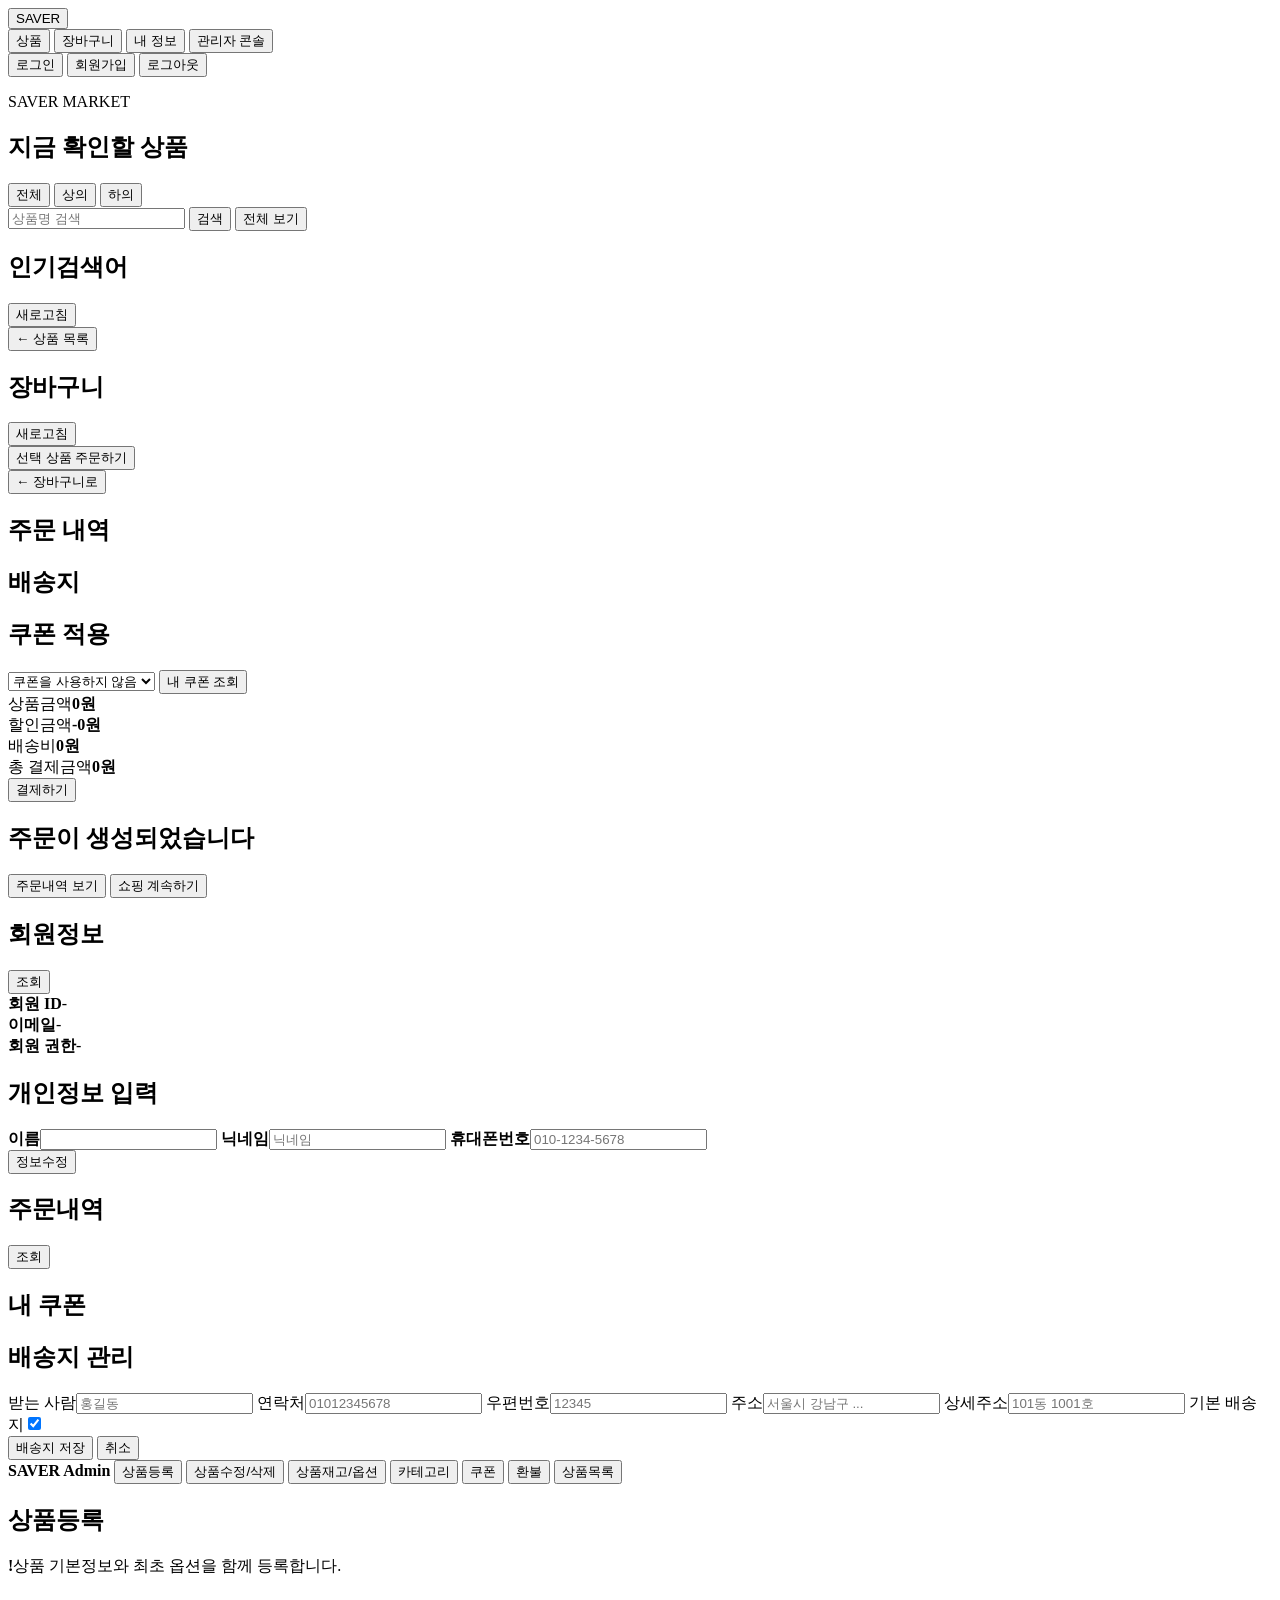
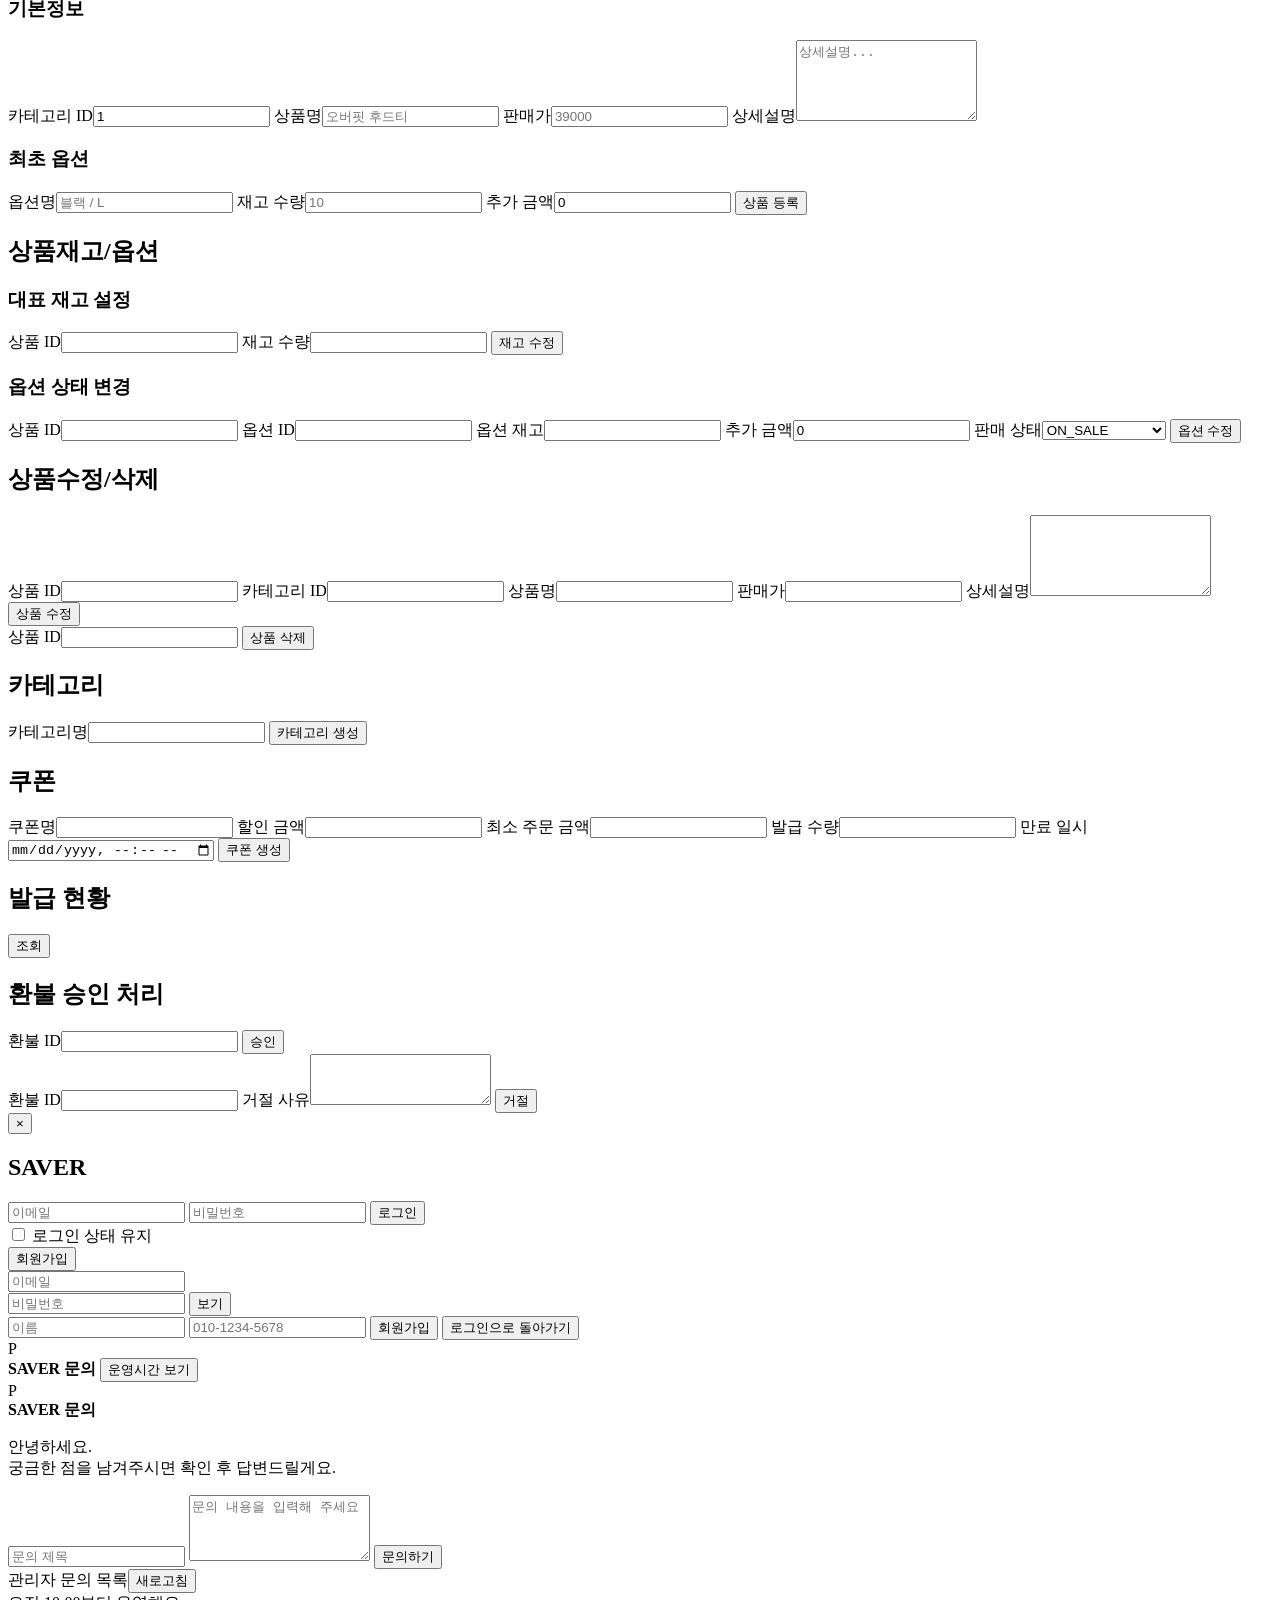
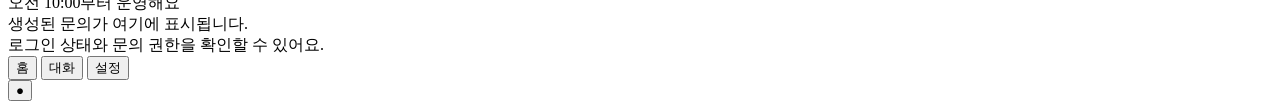
==== src/main/resources/static/index.html @ 75498936 "fix: 프론트" ====
<!doctype html>
<html lang="ko">
<head>
  <meta charset="UTF-8">
  <meta name="viewport" content="width=device-width, initial-scale=1.0">
  <title>SAVER</title>
  <link rel="stylesheet" href="/style.css">
</head>
<body>
<header class="topbar">
  <button class="brand" type="button" data-view="home">SAVER</button>
  <nav class="main-nav">
    <button type="button" data-view="home">상품</button>
    <button type="button" data-view="cart">장바구니</button>
    <button type="button" data-auth-only data-view="profile">내 정보</button>
    <button type="button" data-admin-only data-view="admin">관리자 콘솔</button>
  </nav>
  <div class="session-bar">
    <span id="sessionLabel" class="hidden"></span>
    <button id="loginOpenButton" class="outline-button" type="button">로그인</button>
    <button id="signupOpenButton" class="primary-button" type="button">회원가입</button>
    <button id="logoutButton" class="outline-button hidden" type="button">로그아웃</button>
  </div>
</header>

<main>
  <section id="homeView" class="view">
    <div class="hero-strip">
      <div>
        <p class="eyebrow">SAVER MARKET</p>
        <h1>지금 확인할 상품</h1>
      </div>
      <div class="hero-actions">
        <button class="pill" type="button" data-category="all">전체</button>
        <button class="pill" type="button" data-category="1">상의</button>
        <button class="pill" type="button" data-category="2">하의</button>
      </div>
    </div>
    <form id="productSearchForm" class="product-search-form">
      <input name="keyword" placeholder="상품명 검색" autocomplete="off" required>
      <button class="primary-button" type="submit">검색</button>
      <button class="outline-button" type="button" id="clearProductSearchButton">전체 보기</button>
    </form>
    <div class="section-heading compact">
      <h2>인기검색어</h2>
      <button id="refreshPopularSearchButton" class="outline-button" type="button">새로고침</button>
    </div>
    <div id="popularSearchPanel" class="chip-panel"></div>
    <div id="productGrid" class="product-grid"></div>
  </section>

  <section id="detailView" class="view hidden">
    <button class="text-button" type="button" data-view="home">← 상품 목록</button>
    <div id="productDetail" class="detail-layout"></div>
  </section>

  <section id="cartView" class="view hidden">
    <div class="section-heading">
      <h2>장바구니</h2>
      <button id="refreshCartButton" class="outline-button" type="button">새로고침</button>
    </div>
    <div id="cartPanel" class="table-panel"></div>
    <div id="cartOrderBar" class="cart-order-bar hidden">
      <span id="cartSelectedSummary"></span>
      <button id="goToOrderButton" class="primary-button" type="button">선택 상품 주문하기</button>
    </div>
  </section>

  <section id="orderView" class="view hidden">
    <button class="text-button" type="button" data-view="cart">← 장바구니로</button>
    <div class="section-heading">
      <h2>주문 내역</h2>
    </div>
    <div id="orderItemsPanel" class="table-panel"></div>

    <div class="section-heading compact">
      <h2>배송지</h2>
    </div>
    <div id="addressPanel" class="table-panel compact-panel"></div>
    <input id="selectedAddressId" type="hidden">
    <div id="selectedAddressPanel" class="table-panel compact-panel"></div>

    <div class="section-heading compact"><h2>쿠폰 적용</h2></div>
    <div class="order-coupon-row">
      <select id="orderCouponSelect">
        <option value="">쿠폰을 사용하지 않음</option>
      </select>
      <button id="refreshCouponButton" class="outline-button" type="button">내 쿠폰 조회</button>
    </div>

    <div class="order-summary">
      <div class="row"><span>상품금액</span><strong id="orderSummaryPrice">0원</strong></div>
      <div class="row"><span>할인금액</span><strong id="orderSummaryDiscount">-0원</strong></div>
      <div class="row"><span>배송비</span><strong id="orderSummaryDelivery">0원</strong></div>
      <div class="row total"><span>총 결제금액</span><strong id="orderSummaryTotal">0원</strong></div>
    </div>

    <div class="form-actions">
      <button id="submitOrderButton" class="primary-button" type="button">결제하기</button>
    </div>
  </section>

  <section id="orderResultView" class="view hidden">
    <div class="section-heading"><h2>주문이 생성되었습니다</h2></div>
    <div id="orderResultPanel" class="table-panel"></div>
    <div class="form-actions">
      <button id="goToOrderHistoryButton" class="outline-button" type="button">주문내역 보기</button>
      <button class="text-button" type="button" data-view="home">쇼핑 계속하기</button>
    </div>
  </section>

  <section id="profileView" class="view hidden">
    <div class="section-heading">
      <h2>회원정보</h2>
      <button id="loadProfileButton" class="outline-button" type="button">조회</button>
    </div>
    <div class="profile-table">
      <div class="row"><strong>회원 ID</strong><span id="profileMemberId">-</span></div>
      <div class="row"><strong>이메일</strong><span id="profileEmail">-</span></div>
      <div class="row"><strong>회원 권한</strong><span id="profileRole">-</span></div>
    </div>
    <div class="section-heading compact"><h2>개인정보 입력</h2></div>
    <form id="profileForm" class="profile-table form-table">
      <label class="row"><strong>이름</strong><input id="profileName" name="name" required></label>
      <label class="row"><strong>닉네임</strong><input id="profileNickname" name="nickname" placeholder="닉네임"></label>
      <label class="row"><strong>휴대폰번호</strong><input id="profilePhone" name="phoneNumber" required placeholder="010-1234-5678"></label>
      <div class="form-actions"><button class="primary-button small" type="submit">정보수정</button></div>
    </form>

    <div class="section-heading compact">
      <h2>주문내역</h2>
      <button id="loadOrderHistoryButton" class="outline-button" type="button">조회</button>
    </div>
    <div id="orderHistoryPanel" class="table-panel"></div>
    <div id="orderDetailPanel" class="table-panel order-detail-panel hidden"></div>

    <div class="section-heading compact">
      <h2>내 쿠폰</h2>
    </div>
    <div id="couponPanel" class="table-panel"></div>

    <div class="section-heading compact">
      <h2>배송지 관리</h2>
    </div>
    <form id="profileAddressForm" class="console-form hidden">
      <label><span>받는 사람</span><input name="receiverName" required placeholder="홍길동"></label>
      <label><span>연락처</span><input name="receiverPhone" required placeholder="01012345678"></label>
      <label><span>우편번호</span><input name="zipcode" required placeholder="12345"></label>
      <label><span>주소</span><input name="address" required placeholder="서울시 강남구 ..."></label>
      <label><span>상세주소</span><input name="detailAddress" required placeholder="101동 1001호"></label>
      <label class="inline-check"><span>기본 배송지</span><input name="defaultAddress" type="checkbox" checked></label>
      <div class="form-actions inline-actions">
        <button class="primary-button" type="submit">배송지 저장</button>
        <button id="cancelAddressFormButton" class="outline-button" type="button">취소</button>
      </div>
    </form>
    <div id="profileAddressPanel" class="table-panel"></div>

  </section>

  <section id="adminView" class="view hidden">
    <div class="admin-shell">
      <aside class="admin-menu">
        <strong>SAVER Admin</strong>
        <button class="active" type="button" data-admin-panel="productCreatePanel">상품등록</button>
        <button type="button" data-admin-panel="productManagePanel">상품수정/삭제</button>
        <button type="button" data-admin-panel="stockOptionPanel">상품재고/옵션</button>
        <button type="button" data-admin-panel="categoryPanel">카테고리</button>
        <button type="button" data-admin-panel="couponAdminPanel">쿠폰</button>
        <button type="button" data-admin-panel="refundAdminPanel">환불</button>
        <button type="button" data-view="home">상품목록</button>
      </aside>
      <div class="admin-content">
        <section id="productCreatePanel" class="admin-panel">
          <h2>상품등록</h2>
          <div class="notice-box"><strong>!</strong><span>상품 기본정보와 최초 옵션을 함께 등록합니다.</span></div>
          <form id="productCreateForm" class="console-form">
            <h3>기본정보</h3>
            <label><span>카테고리 ID</span><input name="categoryId" type="number" min="1" value="1" required></label>
            <label><span>상품명</span><input name="name" required placeholder="오버핏 후드티"></label>
            <label><span>판매가</span><input name="price" type="number" min="0" required placeholder="39000"></label>
            <label><span>상세설명</span><textarea name="description" rows="5" placeholder="상세설명..."></textarea></label>
            <h3>최초 옵션</h3>
            <label><span>옵션명</span><input name="optionName" required placeholder="블랙 / L"></label>
            <label><span>재고 수량</span><input name="optionStock" type="number" min="0" required placeholder="10"></label>
            <label><span>추가 금액</span><input name="additionalPrice" type="number" min="0" value="0" required></label>
            <button class="primary-button" type="submit">상품 등록</button>
          </form>
        </section>
        <section id="stockOptionPanel" class="admin-panel hidden">
          <h2>상품재고/옵션</h2>
          <form id="stockForm" class="console-form">
            <h3>대표 재고 설정</h3>
            <label><span>상품 ID</span><input name="productId" type="number" min="1" required></label>
            <label><span>재고 수량</span><input name="stockQuantity" type="number" min="0" required></label>
            <button class="outline-button" type="submit">재고 수정</button>
          </form>
          <form id="optionForm" class="console-form">
            <h3>옵션 상태 변경</h3>
            <label><span>상품 ID</span><input name="productId" type="number" min="1" required></label>
            <label><span>옵션 ID</span><input name="optionId" type="number" min="1" required></label>
            <label><span>옵션 재고</span><input name="optionStock" type="number" min="0" required></label>
            <label><span>추가 금액</span><input name="additionalPrice" type="number" min="0" value="0" required></label>
            <label><span>판매 상태</span><select name="status"><option>ON_SALE</option><option>SOLDOUT</option><option>DISCONTINUED</option></select></label>
            <button class="outline-button" type="submit">옵션 수정</button>
          </form>
        </section>
        <section id="productManagePanel" class="admin-panel hidden">
          <h2>상품수정/삭제</h2>
          <form id="productUpdateForm" class="console-form">
            <label><span>상품 ID</span><input name="productId" type="number" min="1" required></label>
            <label><span>카테고리 ID</span><input name="categoryId" type="number" min="1" required></label>
            <label><span>상품명</span><input name="name" required></label>
            <label><span>판매가</span><input name="price" type="number" min="0" required></label>
            <label><span>상세설명</span><textarea name="description" rows="5"></textarea></label>
            <button class="outline-button" type="submit">상품 수정</button>
          </form>
          <form id="productDeleteForm" class="console-form danger-form">
            <label><span>상품 ID</span><input name="productId" type="number" min="1" required></label>
            <button class="outline-button danger-button" type="submit">상품 삭제</button>
          </form>
        </section>
        <section id="categoryPanel" class="admin-panel hidden">
          <h2>카테고리</h2>
          <form id="categoryCreateForm" class="console-form">
            <label><span>카테고리명</span><input name="name" required></label>
            <button class="outline-button" type="submit">카테고리 생성</button>
          </form>
        </section>
        <section id="couponAdminPanel" class="admin-panel hidden">
          <h2>쿠폰</h2>
          <form id="couponCreateForm" class="console-form">
            <label><span>쿠폰명</span><input name="name" required></label>
            <label><span>할인 금액</span><input name="discountPrice" type="number" min="1" required></label>
            <label><span>최소 주문 금액</span><input name="minOrderPrice" type="number" min="0" required></label>
            <label><span>발급 수량</span><input name="totalQuantity" type="number" min="1" required></label>
            <label><span>만료 일시</span><input name="expirationAt" type="datetime-local" required></label>
            <button class="primary-button" type="submit">쿠폰 생성</button>
          </form>
          <div class="section-heading compact">
            <h2>발급 현황</h2>
            <button id="loadAdminCouponsButton" class="outline-button" type="button">조회</button>
          </div>
          <div id="adminCouponPanel" class="table-panel"></div>
        </section>
        <section id="refundAdminPanel" class="admin-panel hidden">
          <h2>환불 승인 처리</h2>
          <form id="refundApproveForm" class="console-form">
            <label><span>환불 ID</span><input name="refundId" type="number" min="1" required></label>
            <button class="primary-button" type="submit">승인</button>
          </form>
          <form id="refundRejectForm" class="console-form">
            <label><span>환불 ID</span><input name="refundId" type="number" min="1" required></label>
            <label><span>거절 사유</span><textarea name="rejectionReason" rows="3" required></textarea></label>
            <button class="outline-button danger-button" type="submit">거절</button>
          </form>
          <div id="adminRefundResultPanel" class="table-panel compact-panel"></div>
        </section>
      </div>
    </div>
  </section>
</main>

<div id="authModal" class="modal hidden" role="dialog" aria-modal="true">
  <div class="auth-panel">
    <button id="authCloseButton" class="close-button" type="button">&times;</button>
    <h2>SAVER</h2>
    <form id="loginForm" class="auth-form">
      <input name="email" type="email" placeholder="이메일" required>
      <input name="password" type="password" placeholder="비밀번호" required>
      <button class="login-button" type="submit">로그인</button>
    </form>
    <label id="keepLoginLabel" class="keep-login"><input type="checkbox"> 로그인 상태 유지</label>
    <div id="authLinks" class="auth-links"><button type="button" id="showSignupButton">회원가입</button></div>
    <form id="signupForm" class="auth-form hidden">
      <input name="email" type="email" placeholder="이메일" required>
      <div class="password-field">
        <input id="signupPassword" name="password" type="password" placeholder="비밀번호" autocomplete="new-password" required>
        <button class="password-toggle" type="button" data-password-toggle="signupPassword" aria-label="비밀번호 보기">보기</button>
      </div>
      <input name="name" placeholder="이름" required>
      <input name="phoneNumber" placeholder="010-1234-5678" required>
      <button class="outline-button full" type="submit">회원가입</button>
      <button id="showLoginButton" class="text-button auth-switch-button" type="button">로그인으로 돌아가기</button>
    </form>
  </div>
</div>


<aside id="supportWidget" class="support-widget hidden" aria-label="문의 위젯">
  <div class="support-card">
    <div class="support-header">
      <div class="support-logo">P</div>
      <div>
        <strong>SAVER 문의</strong>
        <button id="supportHoursButton" class="support-link" type="button">운영시간 보기</button>
      </div>
    </div>
    <section id="supportHomePanel" class="support-panel">
      <div class="support-greeting">
        <div class="support-small-logo">P</div>
        <div><strong>SAVER 문의</strong><p>안녕하세요.<br>궁금한 점을 남겨주시면 확인 후 답변드릴게요.</p></div>
      </div>
      <form id="supportCreateForm" class="support-form">
        <input name="title" maxlength="100" placeholder="문의 제목" required>
        <textarea name="content" rows="4" placeholder="문의 내용을 입력해 주세요" required></textarea>
        <button class="support-primary" type="submit">문의하기</button>
      </form>
      <div id="supportAdminPanel" class="support-admin hidden">
        <div class="support-section-title"><span>관리자 문의 목록</span><button id="supportRefreshButton" type="button">새로고침</button></div>
        <div id="supportChatList" class="support-chat-list"></div>
        <div id="supportChatDetail" class="support-chat-detail"></div>
      </div>
      <div class="support-time">오전 10:00부터 운영해요</div>
    </section>
    <section id="supportTalkPanel" class="support-panel hidden"><div id="supportTalkContent" class="support-empty">생성된 문의가 여기에 표시됩니다.</div></section>
    <section id="supportSettingsPanel" class="support-panel hidden"><div class="support-empty">로그인 상태와 문의 권한을 확인할 수 있어요.</div></section>
    <nav class="support-tabs">
      <button class="active" type="button" data-support-tab="home">홈</button>
      <button type="button" data-support-tab="talk">대화</button>
      <button type="button" data-support-tab="settings">설정</button>
    </nav>
  </div>
</aside>
<button id="supportToggleButton" class="support-toggle" type="button" aria-label="문의 열기">●</button>
<div id="toast" class="toast hidden"></div>
<script src="https://cdn.portone.io/v2/browser-sdk.js"></script>
<script src="/app.js"></script>
</body>
</html>
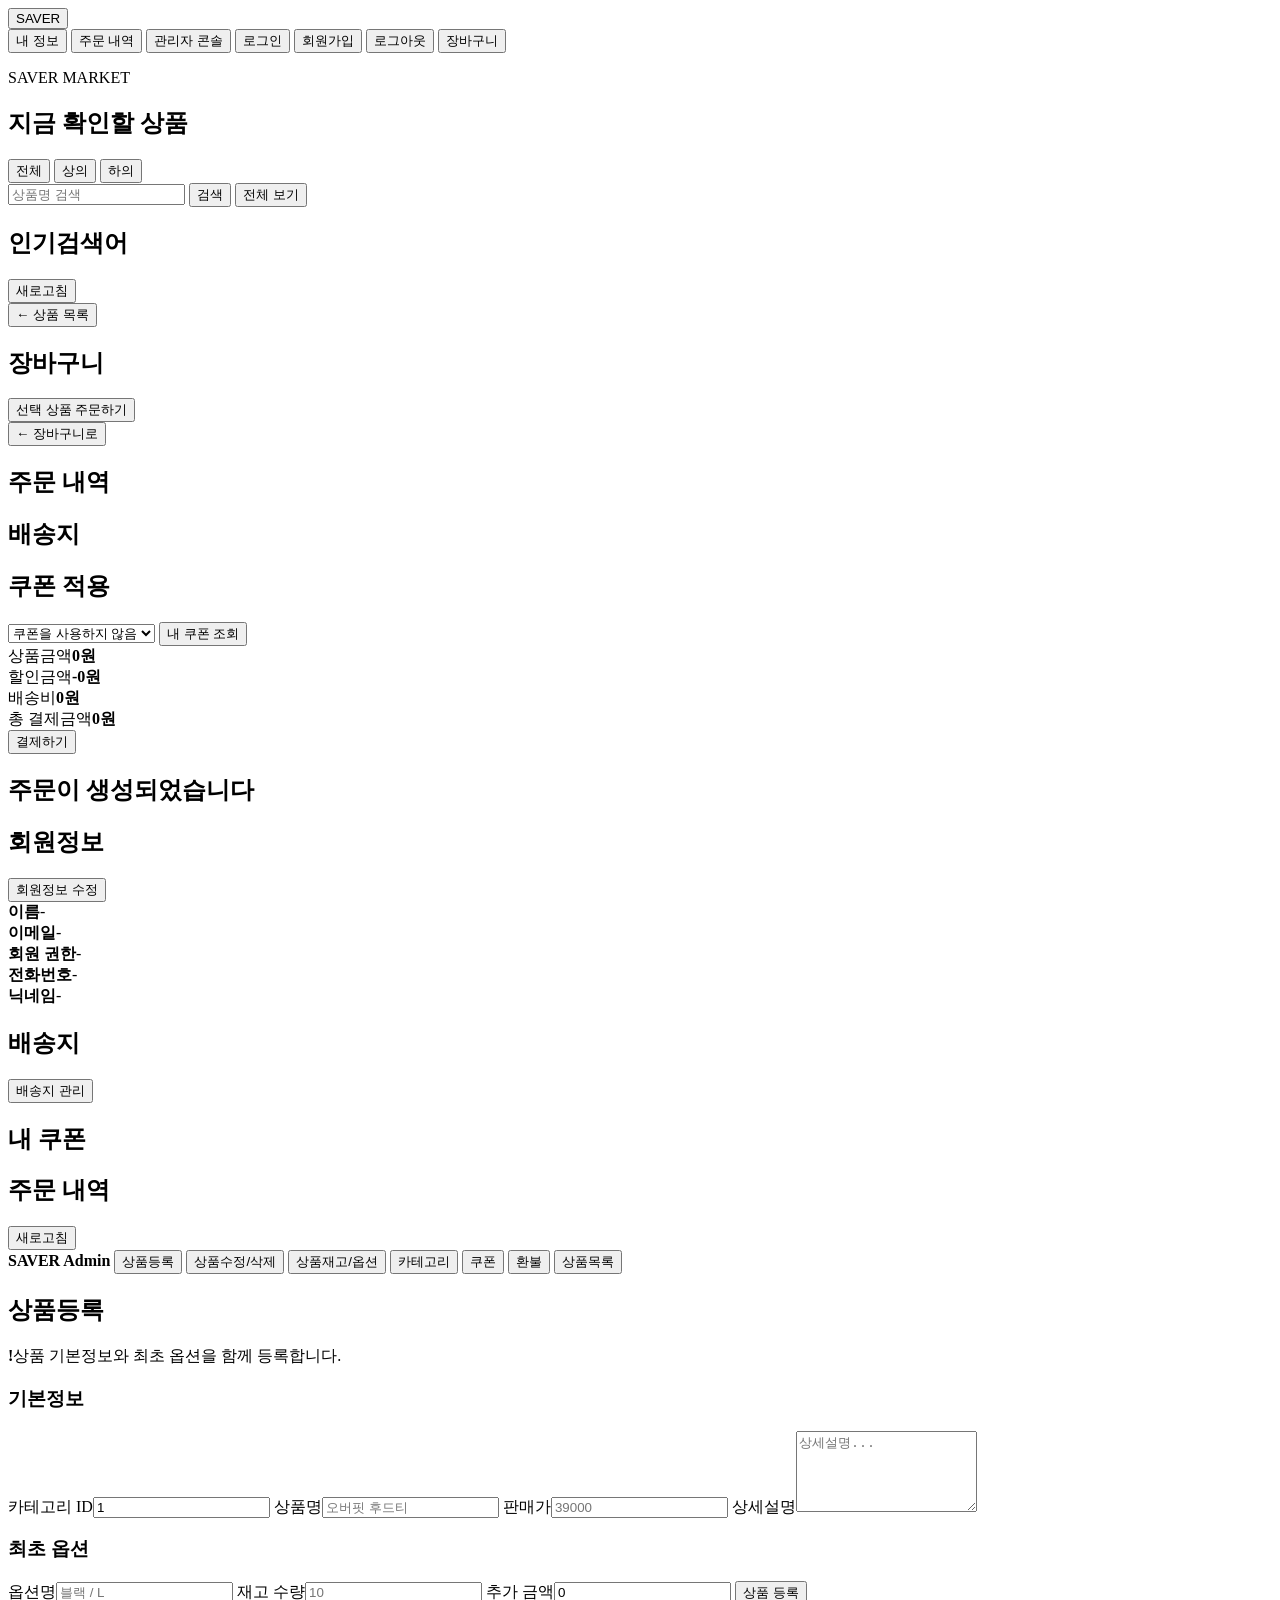
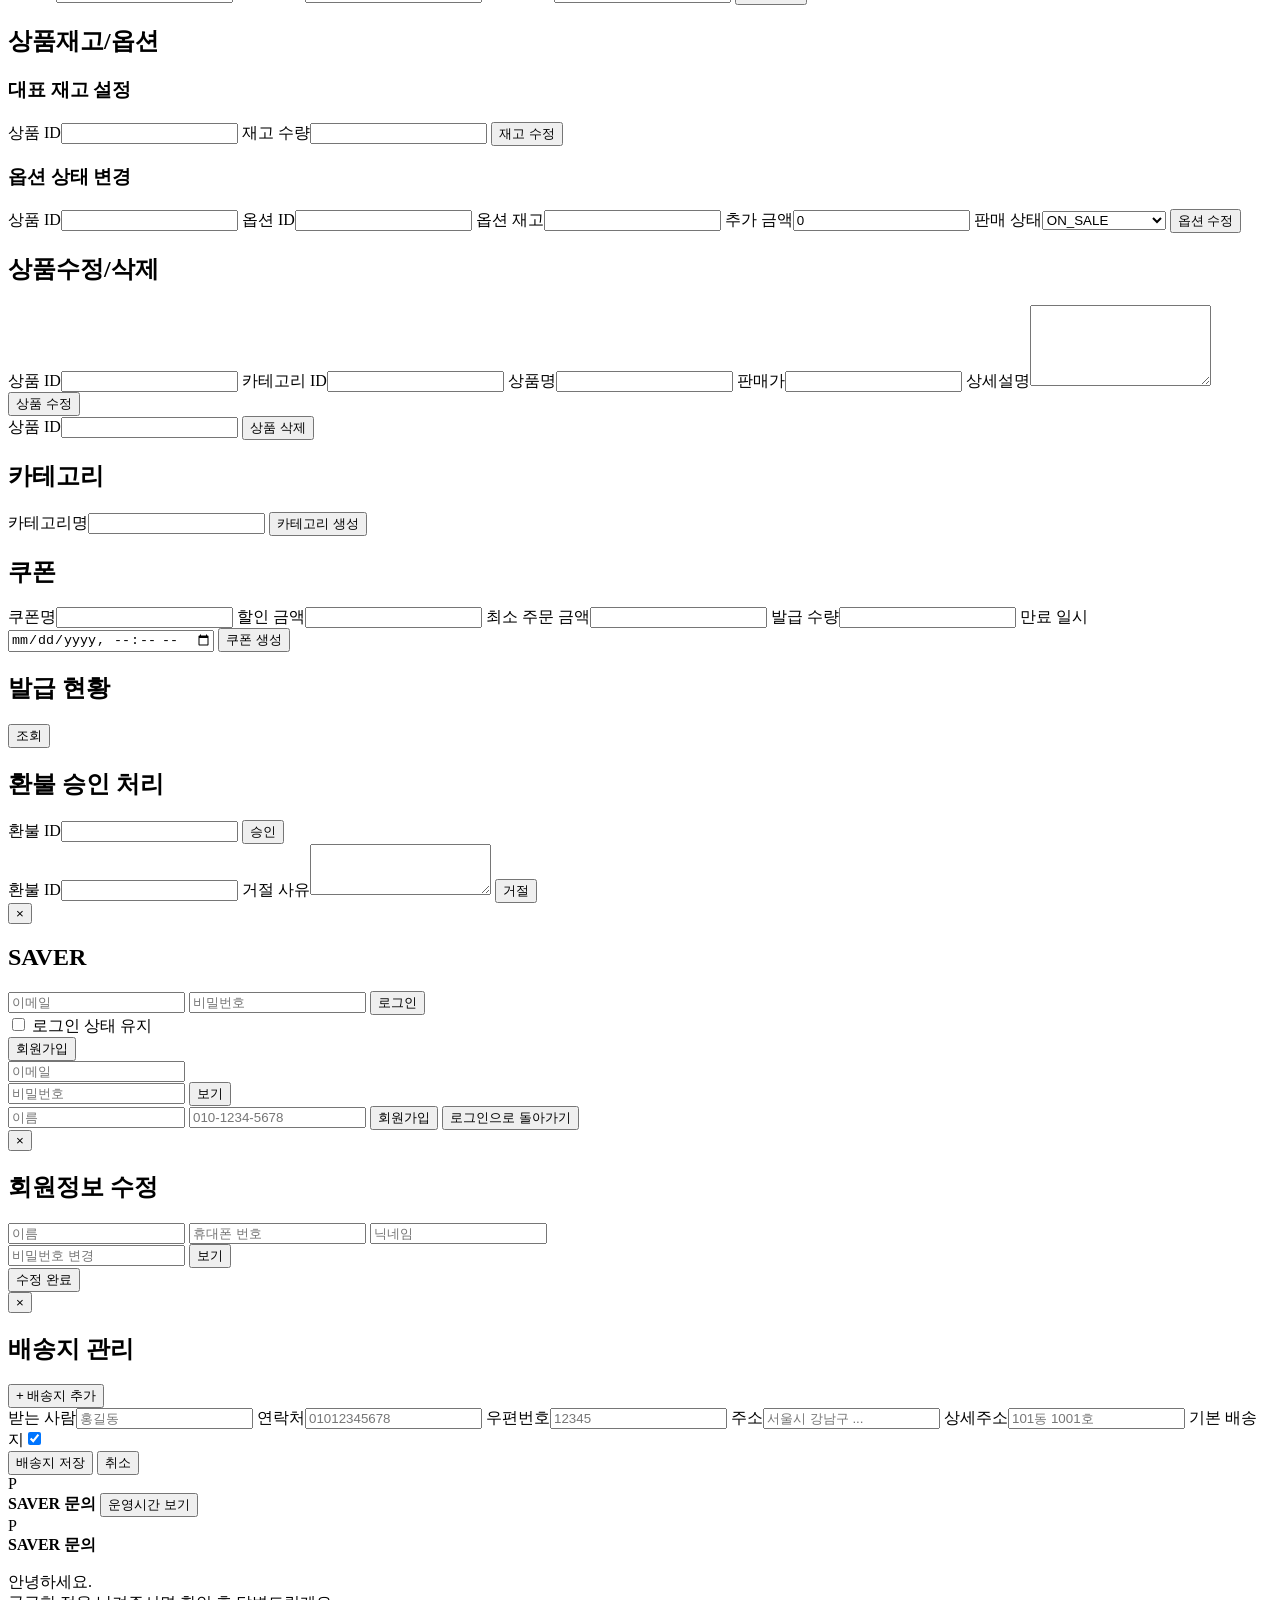
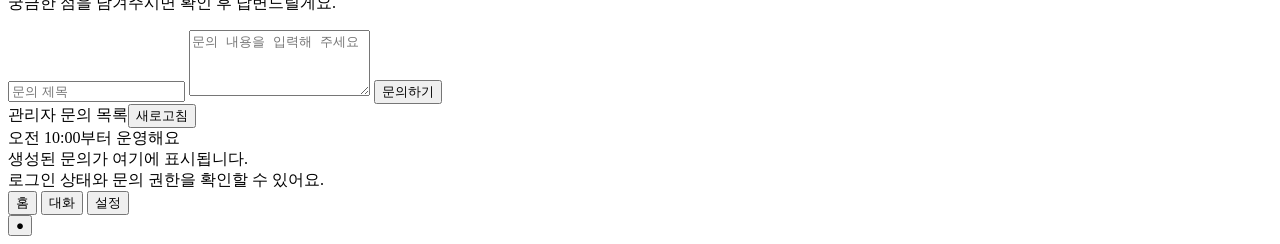
==== commit 0e64eba3: "feat: 프론트 쇼핑 및 주문 결제 기능 확장 - 장바구니, 주문/결제 화면 흐름 확장 - 배송지 조회, 등록, 수정, 삭제, 기본 배송지 설정 UI 연동 - 주문 생성 후 Po" ====
--- a/src/main/resources/static/index.html
+++ b/src/main/resources/static/index.html
@@ -9,17 +9,16 @@
 <body>
 <header class="topbar">
   <button class="brand" type="button" data-view="home">SAVER</button>
-  <nav class="main-nav">
-    <button type="button" data-view="home">상품</button>
-    <button type="button" data-view="cart">장바구니</button>
-    <button type="button" data-auth-only data-view="profile">내 정보</button>
-    <button type="button" data-admin-only data-view="admin">관리자 콘솔</button>
-  </nav>
+  <nav class="main-nav"></nav>
   <div class="session-bar">
     <span id="sessionLabel" class="hidden"></span>
+    <button class="outline-button hidden" type="button" data-auth-only data-view="profile">내 정보</button>
+    <button class="outline-button hidden" type="button" data-auth-only data-view="orders">주문 내역</button>
+    <button class="outline-button hidden" type="button" data-admin-only data-view="admin">관리자 콘솔</button>
     <button id="loginOpenButton" class="outline-button" type="button">로그인</button>
     <button id="signupOpenButton" class="primary-button" type="button">회원가입</button>
     <button id="logoutButton" class="outline-button hidden" type="button">로그아웃</button>
+    <button class="outline-button" type="button" data-view="cart">장바구니</button>
   </div>
 </header>
 
@@ -57,7 +56,6 @@
   <section id="cartView" class="view hidden">
     <div class="section-heading">
       <h2>장바구니</h2>
-      <button id="refreshCartButton" class="outline-button" type="button">새로고침</button>
     </div>
     <div id="cartPanel" class="table-panel"></div>
     <div id="cartOrderBar" class="cart-order-bar hidden">
@@ -101,61 +99,42 @@
   </section>
 
   <section id="orderResultView" class="view hidden">
-    <div class="section-heading"><h2>주문이 생성되었습니다</h2></div>
+    <div class="section-heading"><h2 id="orderResultTitle">주문이 생성되었습니다</h2></div>
     <div id="orderResultPanel" class="table-panel"></div>
-    <div class="form-actions">
-      <button id="goToOrderHistoryButton" class="outline-button" type="button">주문내역 보기</button>
-      <button class="text-button" type="button" data-view="home">쇼핑 계속하기</button>
-    </div>
   </section>
 
   <section id="profileView" class="view hidden">
     <div class="section-heading">
       <h2>회원정보</h2>
-      <button id="loadProfileButton" class="outline-button" type="button">조회</button>
+      <button id="openProfileEditButton" class="outline-button" type="button">회원정보 수정</button>
     </div>
     <div class="profile-table">
-      <div class="row"><strong>회원 ID</strong><span id="profileMemberId">-</span></div>
+      <div class="row"><strong>이름</strong><span id="profileNameText">-</span></div>
       <div class="row"><strong>이메일</strong><span id="profileEmail">-</span></div>
       <div class="row"><strong>회원 권한</strong><span id="profileRole">-</span></div>
-    </div>
-    <div class="section-heading compact"><h2>개인정보 입력</h2></div>
-    <form id="profileForm" class="profile-table form-table">
-      <label class="row"><strong>이름</strong><input id="profileName" name="name" required></label>
-      <label class="row"><strong>닉네임</strong><input id="profileNickname" name="nickname" placeholder="닉네임"></label>
-      <label class="row"><strong>휴대폰번호</strong><input id="profilePhone" name="phoneNumber" required placeholder="010-1234-5678"></label>
-      <div class="form-actions"><button class="primary-button small" type="submit">정보수정</button></div>
-    </form>
-
-    <div class="section-heading compact">
-      <h2>주문내역</h2>
-      <button id="loadOrderHistoryButton" class="outline-button" type="button">조회</button>
-    </div>
-    <div id="orderHistoryPanel" class="table-panel"></div>
-    <div id="orderDetailPanel" class="table-panel order-detail-panel hidden"></div>
+      <div class="row"><strong>전화번호</strong><span id="profilePhoneText">-</span></div>
+      <div class="row"><strong>닉네임</strong><span id="profileNicknameText">-</span></div>
+    </div>
+
+    <div class="section-heading compact split-heading">
+      <h2>배송지</h2>
+      <button id="openAddressManageButton" class="outline-button" type="button">배송지 관리</button>
+    </div>
+    <div id="profileAddressSummaryPanel" class="table-panel compact-panel"></div>
 
     <div class="section-heading compact">
       <h2>내 쿠폰</h2>
     </div>
     <div id="couponPanel" class="table-panel"></div>
 
-    <div class="section-heading compact">
-      <h2>배송지 관리</h2>
-    </div>
-    <form id="profileAddressForm" class="console-form hidden">
-      <label><span>받는 사람</span><input name="receiverName" required placeholder="홍길동"></label>
-      <label><span>연락처</span><input name="receiverPhone" required placeholder="01012345678"></label>
-      <label><span>우편번호</span><input name="zipcode" required placeholder="12345"></label>
-      <label><span>주소</span><input name="address" required placeholder="서울시 강남구 ..."></label>
-      <label><span>상세주소</span><input name="detailAddress" required placeholder="101동 1001호"></label>
-      <label class="inline-check"><span>기본 배송지</span><input name="defaultAddress" type="checkbox" checked></label>
-      <div class="form-actions inline-actions">
-        <button class="primary-button" type="submit">배송지 저장</button>
-        <button id="cancelAddressFormButton" class="outline-button" type="button">취소</button>
-      </div>
-    </form>
-    <div id="profileAddressPanel" class="table-panel"></div>
-
+  </section>
+
+  <section id="ordersView" class="view hidden">
+    <div class="section-heading">
+      <h2>주문 내역</h2>
+      <button id="refreshOrderHistoryButton" class="outline-button" type="button">새로고침</button>
+    </div>
+    <div id="orderHistoryPanel" class="table-panel"></div>
   </section>
 
   <section id="adminView" class="view hidden">
@@ -286,6 +265,52 @@
   </div>
 </div>
 
+<div id="profileEditModal" class="modal hidden" role="dialog" aria-modal="true">
+  <div class="edit-panel">
+    <button id="profileEditCloseButton" class="close-button" type="button">&times;</button>
+    <h2>회원정보 수정</h2>
+    <form id="profileEditForm" class="auth-form">
+      <input id="profileEditName" name="name" placeholder="이름" required>
+      <input id="profileEditPhone" name="phoneNumber" placeholder="휴대폰 번호" required>
+      <input id="profileEditNickname" name="nickname" placeholder="닉네임">
+      <div class="password-field">
+        <input id="profileEditPassword" name="password" type="password" placeholder="비밀번호 변경" autocomplete="new-password">
+        <button class="password-toggle" type="button" data-password-toggle="profileEditPassword" aria-label="비밀번호 보기">보기</button>
+      </div>
+      <button class="login-button" type="submit">수정 완료</button>
+    </form>
+  </div>
+</div>
+
+<div id="addressManageModal" class="modal hidden" role="dialog" aria-modal="true">
+  <div class="edit-panel address-manage-panel">
+    <button id="addressManageCloseButton" class="close-button" type="button">&times;</button>
+    <div class="panel-title-row">
+      <h2>배송지 관리</h2>
+    </div>
+    <div id="profileAddressPanel" class="table-panel compact-panel"></div>
+    <div class="address-add-actions">
+      <button class="primary-button" type="button" data-open-address-form>+ 배송지 추가</button>
+    </div>
+    <form id="profileAddressForm" class="console-form hidden">
+      <label><span>받는 사람</span><input name="receiverName" required placeholder="홍길동"></label>
+      <label><span>연락처</span><input name="receiverPhone" required placeholder="01012345678"></label>
+      <label><span>우편번호</span><input name="zipcode" required placeholder="12345"></label>
+      <label><span>주소</span><input name="address" required placeholder="서울시 강남구 ..."></label>
+      <label><span>상세주소</span><input name="detailAddress" required placeholder="101동 1001호"></label>
+      <label class="inline-check"><span>기본 배송지</span><input name="defaultAddress" type="checkbox" checked></label>
+      <div class="form-actions inline-actions">
+        <button id="saveAddressButton" class="primary-button" type="submit">배송지 저장</button>
+        <button id="cancelAddressFormButton" class="outline-button" type="button">취소</button>
+      </div>
+    </form>
+  </div>
+</div>
+
+<div id="orderDetailModal" class="modal hidden" role="dialog" aria-modal="true">
+  <div id="orderDetailPanel" class="edit-panel order-detail-panel"></div>
+</div>
+
 
 <aside id="supportWidget" class="support-widget hidden" aria-label="문의 위젯">
   <div class="support-card">
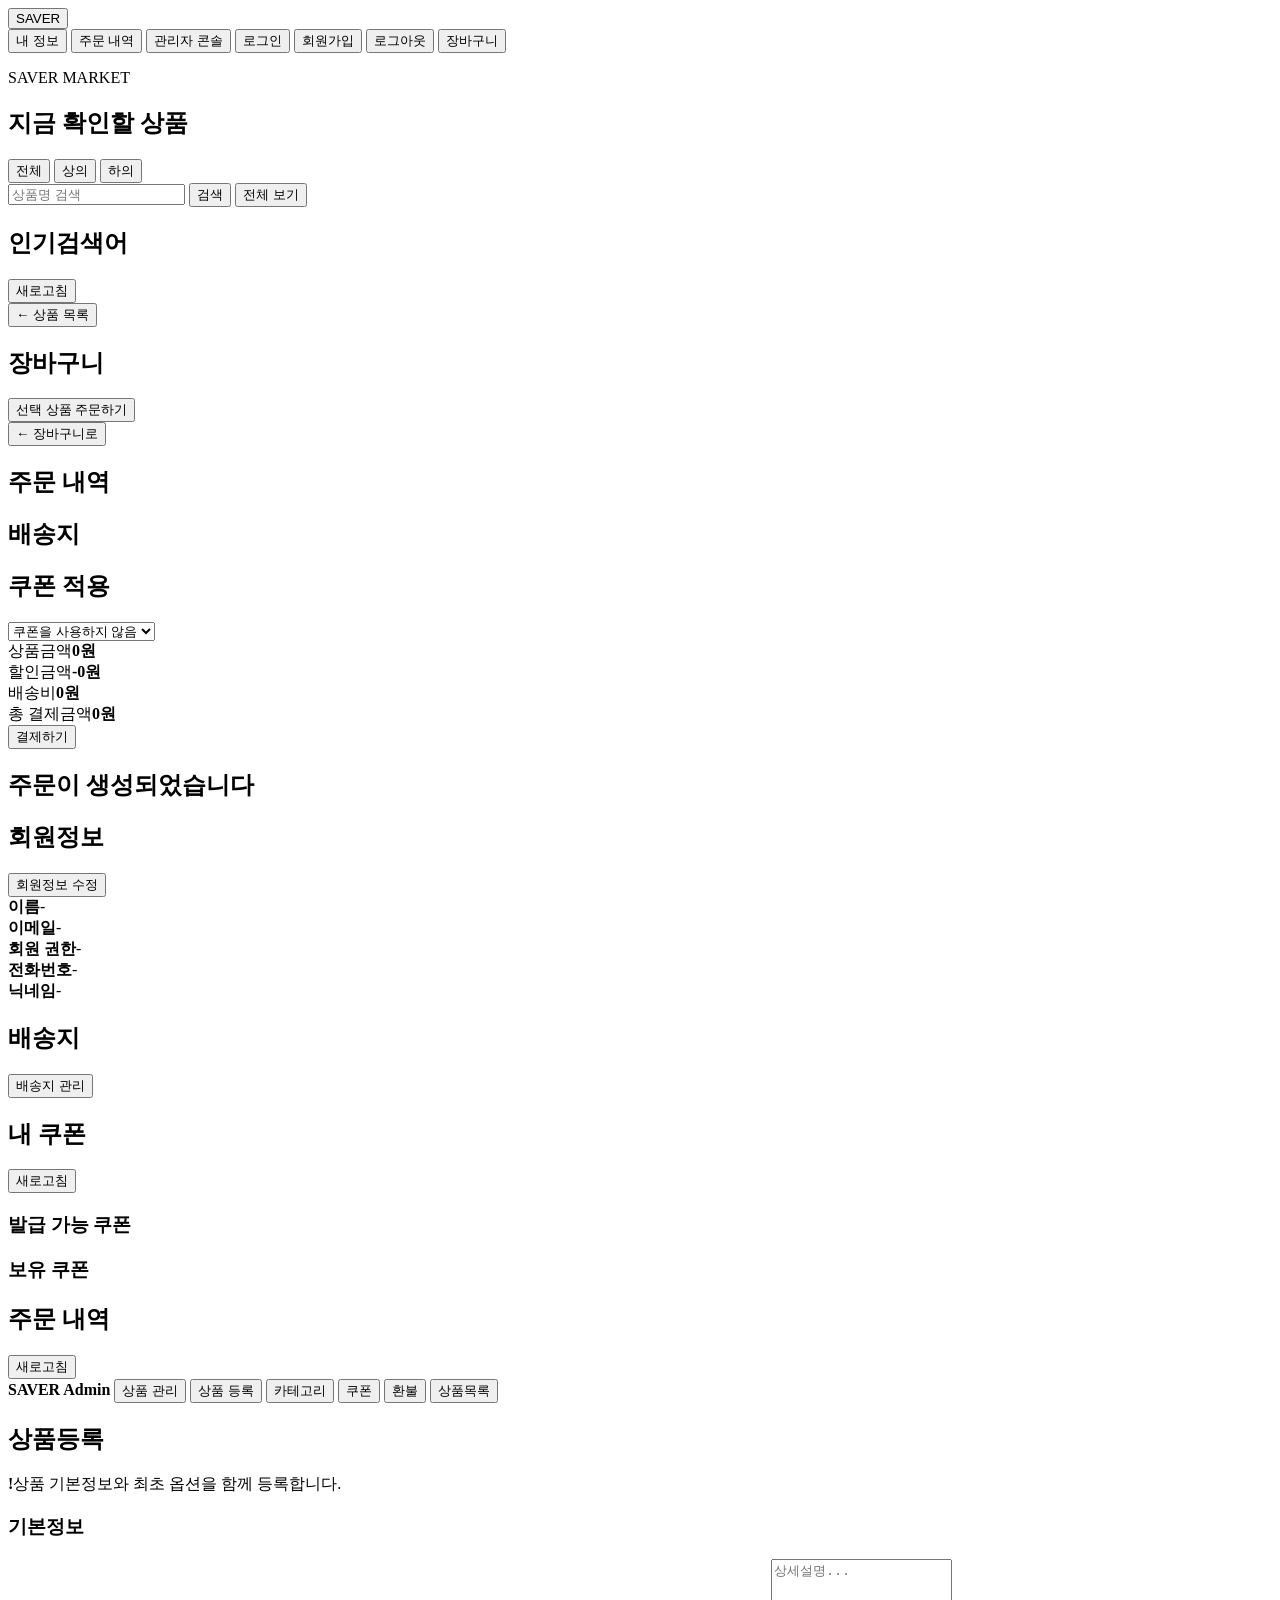
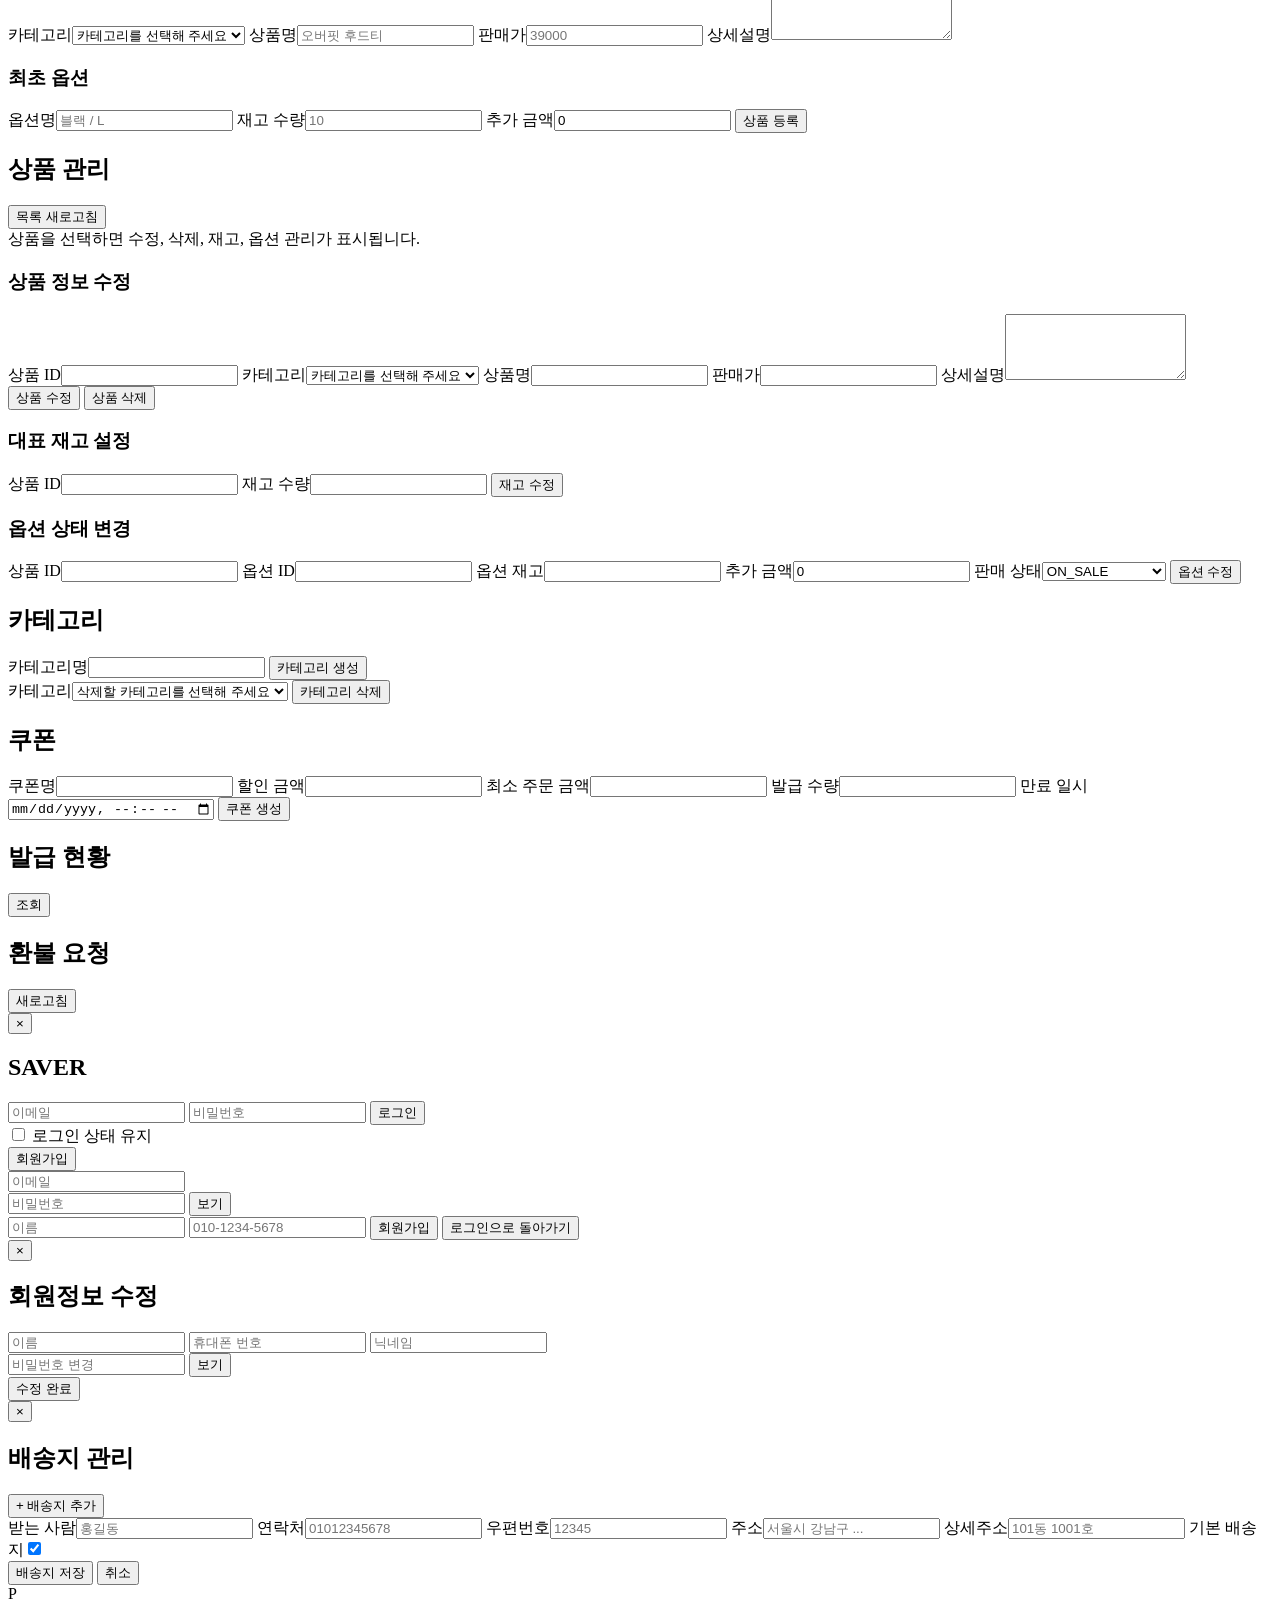
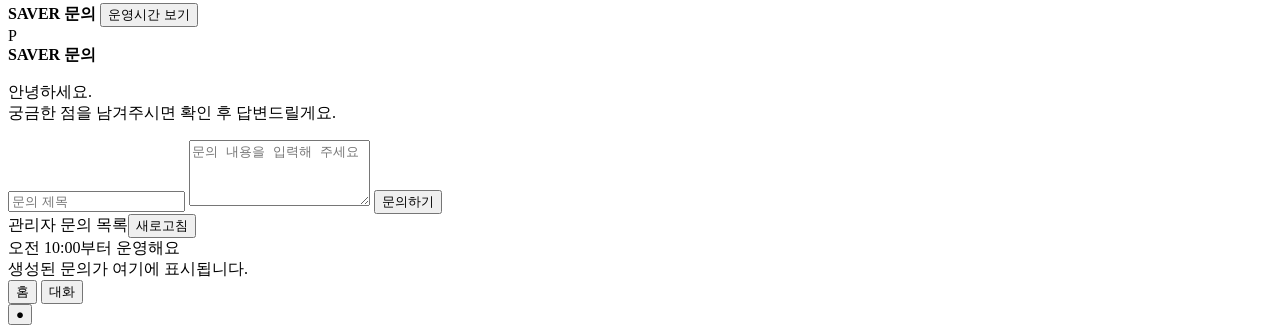
==== commit bb41a5cc: "refactor: 화면 구조 개선" ====
--- a/src/main/resources/static/index.html
+++ b/src/main/resources/static/index.html
@@ -44,7 +44,7 @@
       <h2>인기검색어</h2>
       <button id="refreshPopularSearchButton" class="outline-button" type="button">새로고침</button>
     </div>
-    <div id="popularSearchPanel" class="chip-panel"></div>
+    <div id="popularSearchPanel" class="popular-search-card"></div>
     <div id="productGrid" class="product-grid"></div>
   </section>
 
@@ -83,7 +83,6 @@
       <select id="orderCouponSelect">
         <option value="">쿠폰을 사용하지 않음</option>
       </select>
-      <button id="refreshCouponButton" class="outline-button" type="button">내 쿠폰 조회</button>
     </div>
 
     <div class="order-summary">
@@ -122,9 +121,13 @@
     </div>
     <div id="profileAddressSummaryPanel" class="table-panel compact-panel"></div>
 
-    <div class="section-heading compact">
+    <div class="section-heading compact split-heading">
       <h2>내 쿠폰</h2>
-    </div>
+      <button id="openCouponIssueButton" class="outline-button" type="button">새로고침</button>
+    </div>
+    <h3 class="coupon-subtitle">발급 가능 쿠폰</h3>
+    <div id="availableCouponPanel" class="available-coupon-panel table-panel compact-panel"></div>
+    <h3 class="coupon-subtitle">보유 쿠폰</h3>
     <div id="couponPanel" class="table-panel"></div>
 
   </section>
@@ -141,21 +144,20 @@
     <div class="admin-shell">
       <aside class="admin-menu">
         <strong>SAVER Admin</strong>
-        <button class="active" type="button" data-admin-panel="productCreatePanel">상품등록</button>
-        <button type="button" data-admin-panel="productManagePanel">상품수정/삭제</button>
-        <button type="button" data-admin-panel="stockOptionPanel">상품재고/옵션</button>
+        <button class="active" type="button" data-admin-panel="productManagePanel">상품 관리</button>
+        <button type="button" data-admin-panel="productCreatePanel">상품 등록</button>
         <button type="button" data-admin-panel="categoryPanel">카테고리</button>
         <button type="button" data-admin-panel="couponAdminPanel">쿠폰</button>
         <button type="button" data-admin-panel="refundAdminPanel">환불</button>
         <button type="button" data-view="home">상품목록</button>
       </aside>
       <div class="admin-content">
-        <section id="productCreatePanel" class="admin-panel">
+        <section id="productCreatePanel" class="admin-panel hidden">
           <h2>상품등록</h2>
           <div class="notice-box"><strong>!</strong><span>상품 기본정보와 최초 옵션을 함께 등록합니다.</span></div>
           <form id="productCreateForm" class="console-form">
             <h3>기본정보</h3>
-            <label><span>카테고리 ID</span><input name="categoryId" type="number" min="1" value="1" required></label>
+            <label><span>카테고리</span><select name="categoryId" required><option value="">카테고리를 선택해 주세요</option></select></label>
             <label><span>상품명</span><input name="name" required placeholder="오버핏 후드티"></label>
             <label><span>판매가</span><input name="price" type="number" min="0" required placeholder="39000"></label>
             <label><span>상세설명</span><textarea name="description" rows="5" placeholder="상세설명..."></textarea></label>
@@ -166,44 +168,57 @@
             <button class="primary-button" type="submit">상품 등록</button>
           </form>
         </section>
-        <section id="stockOptionPanel" class="admin-panel hidden">
-          <h2>상품재고/옵션</h2>
-          <form id="stockForm" class="console-form">
-            <h3>대표 재고 설정</h3>
-            <label><span>상품 ID</span><input name="productId" type="number" min="1" required></label>
-            <label><span>재고 수량</span><input name="stockQuantity" type="number" min="0" required></label>
-            <button class="outline-button" type="submit">재고 수정</button>
-          </form>
-          <form id="optionForm" class="console-form">
-            <h3>옵션 상태 변경</h3>
-            <label><span>상품 ID</span><input name="productId" type="number" min="1" required></label>
-            <label><span>옵션 ID</span><input name="optionId" type="number" min="1" required></label>
-            <label><span>옵션 재고</span><input name="optionStock" type="number" min="0" required></label>
-            <label><span>추가 금액</span><input name="additionalPrice" type="number" min="0" value="0" required></label>
-            <label><span>판매 상태</span><select name="status"><option>ON_SALE</option><option>SOLDOUT</option><option>DISCONTINUED</option></select></label>
-            <button class="outline-button" type="submit">옵션 수정</button>
-          </form>
-        </section>
-        <section id="productManagePanel" class="admin-panel hidden">
-          <h2>상품수정/삭제</h2>
-          <form id="productUpdateForm" class="console-form">
-            <label><span>상품 ID</span><input name="productId" type="number" min="1" required></label>
-            <label><span>카테고리 ID</span><input name="categoryId" type="number" min="1" required></label>
-            <label><span>상품명</span><input name="name" required></label>
-            <label><span>판매가</span><input name="price" type="number" min="0" required></label>
-            <label><span>상세설명</span><textarea name="description" rows="5"></textarea></label>
-            <button class="outline-button" type="submit">상품 수정</button>
-          </form>
-          <form id="productDeleteForm" class="console-form danger-form">
-            <label><span>상품 ID</span><input name="productId" type="number" min="1" required></label>
-            <button class="outline-button danger-button" type="submit">상품 삭제</button>
-          </form>
+        <section id="productManagePanel" class="admin-panel">
+          <div class="section-heading compact">
+            <h2>상품 관리</h2>
+            <button id="loadAdminProductsButton" class="outline-button" type="button">목록 새로고침</button>
+          </div>
+          <div class="admin-product-layout">
+            <div>
+              <div id="adminProductListPanel" class="table-panel compact-panel"></div>
+            </div>
+            <div>
+              <div id="adminProductDetailPanel" class="table-panel compact-panel">상품을 선택하면 수정, 삭제, 재고, 옵션 관리가 표시됩니다.</div>
+              <form id="productUpdateForm" class="console-form admin-edit-form hidden">
+                <h3>상품 정보 수정</h3>
+                <label><span>상품 ID</span><input name="productId" type="number" min="1" required readonly></label>
+                <label><span>카테고리</span><select name="categoryId" required><option value="">카테고리를 선택해 주세요</option></select></label>
+                <label><span>상품명</span><input name="name" required></label>
+                <label><span>판매가</span><input name="price" type="number" min="0" required></label>
+                <label><span>상세설명</span><textarea name="description" rows="4"></textarea></label>
+                <div class="row-actions">
+                  <button class="primary-button" type="submit">상품 수정</button>
+                  <button id="adminDeleteSelectedProductButton" class="outline-button danger-button" type="button">상품 삭제</button>
+                </div>
+              </form>
+              <form id="stockForm" class="console-form admin-edit-form hidden">
+                <h3>대표 재고 설정</h3>
+                <label><span>상품 ID</span><input name="productId" type="number" min="1" required readonly></label>
+                <label><span>재고 수량</span><input name="stockQuantity" type="number" min="0" required></label>
+                <button class="outline-button" type="submit">재고 수정</button>
+              </form>
+              <div id="optionLookupPanel" class="table-panel compact-panel hidden"></div>
+              <form id="optionForm" class="console-form admin-edit-form hidden">
+                <h3>옵션 상태 변경</h3>
+                <label><span>상품 ID</span><input name="productId" type="number" min="1" required readonly></label>
+                <label><span>옵션 ID</span><input name="optionId" type="number" min="1" required readonly></label>
+                <label><span>옵션 재고</span><input name="optionStock" type="number" min="0" required></label>
+                <label><span>추가 금액</span><input name="additionalPrice" type="number" min="0" value="0" required></label>
+                <label><span>판매 상태</span><select name="status"><option>ON_SALE</option><option>SOLDOUT</option><option>DISCONTINUED</option></select></label>
+                <button class="outline-button" type="submit">옵션 수정</button>
+              </form>
+            </div>
+          </div>
         </section>
         <section id="categoryPanel" class="admin-panel hidden">
           <h2>카테고리</h2>
           <form id="categoryCreateForm" class="console-form">
             <label><span>카테고리명</span><input name="name" required></label>
             <button class="outline-button" type="submit">카테고리 생성</button>
+          </form>
+          <form id="categoryDeleteForm" class="console-form danger-form">
+            <label><span>카테고리</span><select name="categoryId" required><option value="">삭제할 카테고리를 선택해 주세요</option></select></label>
+            <button class="outline-button danger-button" type="submit">카테고리 삭제</button>
           </form>
         </section>
         <section id="couponAdminPanel" class="admin-panel hidden">
@@ -223,16 +238,11 @@
           <div id="adminCouponPanel" class="table-panel"></div>
         </section>
         <section id="refundAdminPanel" class="admin-panel hidden">
-          <h2>환불 승인 처리</h2>
-          <form id="refundApproveForm" class="console-form">
-            <label><span>환불 ID</span><input name="refundId" type="number" min="1" required></label>
-            <button class="primary-button" type="submit">승인</button>
-          </form>
-          <form id="refundRejectForm" class="console-form">
-            <label><span>환불 ID</span><input name="refundId" type="number" min="1" required></label>
-            <label><span>거절 사유</span><textarea name="rejectionReason" rows="3" required></textarea></label>
-            <button class="outline-button danger-button" type="submit">거절</button>
-          </form>
+          <div class="section-heading compact split-heading">
+            <h2>환불 요청</h2>
+            <button id="loadAdminRefundsButton" class="outline-button" type="button">새로고침</button>
+          </div>
+          <div id="adminRefundListPanel" class="table-panel compact-panel"></div>
           <div id="adminRefundResultPanel" class="table-panel compact-panel"></div>
         </section>
       </div>
@@ -322,7 +332,7 @@
       </div>
     </div>
     <section id="supportHomePanel" class="support-panel">
-      <div class="support-greeting">
+      <div id="supportGreeting" class="support-greeting">
         <div class="support-small-logo">P</div>
         <div><strong>SAVER 문의</strong><p>안녕하세요.<br>궁금한 점을 남겨주시면 확인 후 답변드릴게요.</p></div>
       </div>
@@ -336,14 +346,12 @@
         <div id="supportChatList" class="support-chat-list"></div>
         <div id="supportChatDetail" class="support-chat-detail"></div>
       </div>
-      <div class="support-time">오전 10:00부터 운영해요</div>
+      <div id="supportTime" class="support-time">오전 10:00부터 운영해요</div>
     </section>
     <section id="supportTalkPanel" class="support-panel hidden"><div id="supportTalkContent" class="support-empty">생성된 문의가 여기에 표시됩니다.</div></section>
-    <section id="supportSettingsPanel" class="support-panel hidden"><div class="support-empty">로그인 상태와 문의 권한을 확인할 수 있어요.</div></section>
     <nav class="support-tabs">
       <button class="active" type="button" data-support-tab="home">홈</button>
       <button type="button" data-support-tab="talk">대화</button>
-      <button type="button" data-support-tab="settings">설정</button>
     </nav>
   </div>
 </aside>
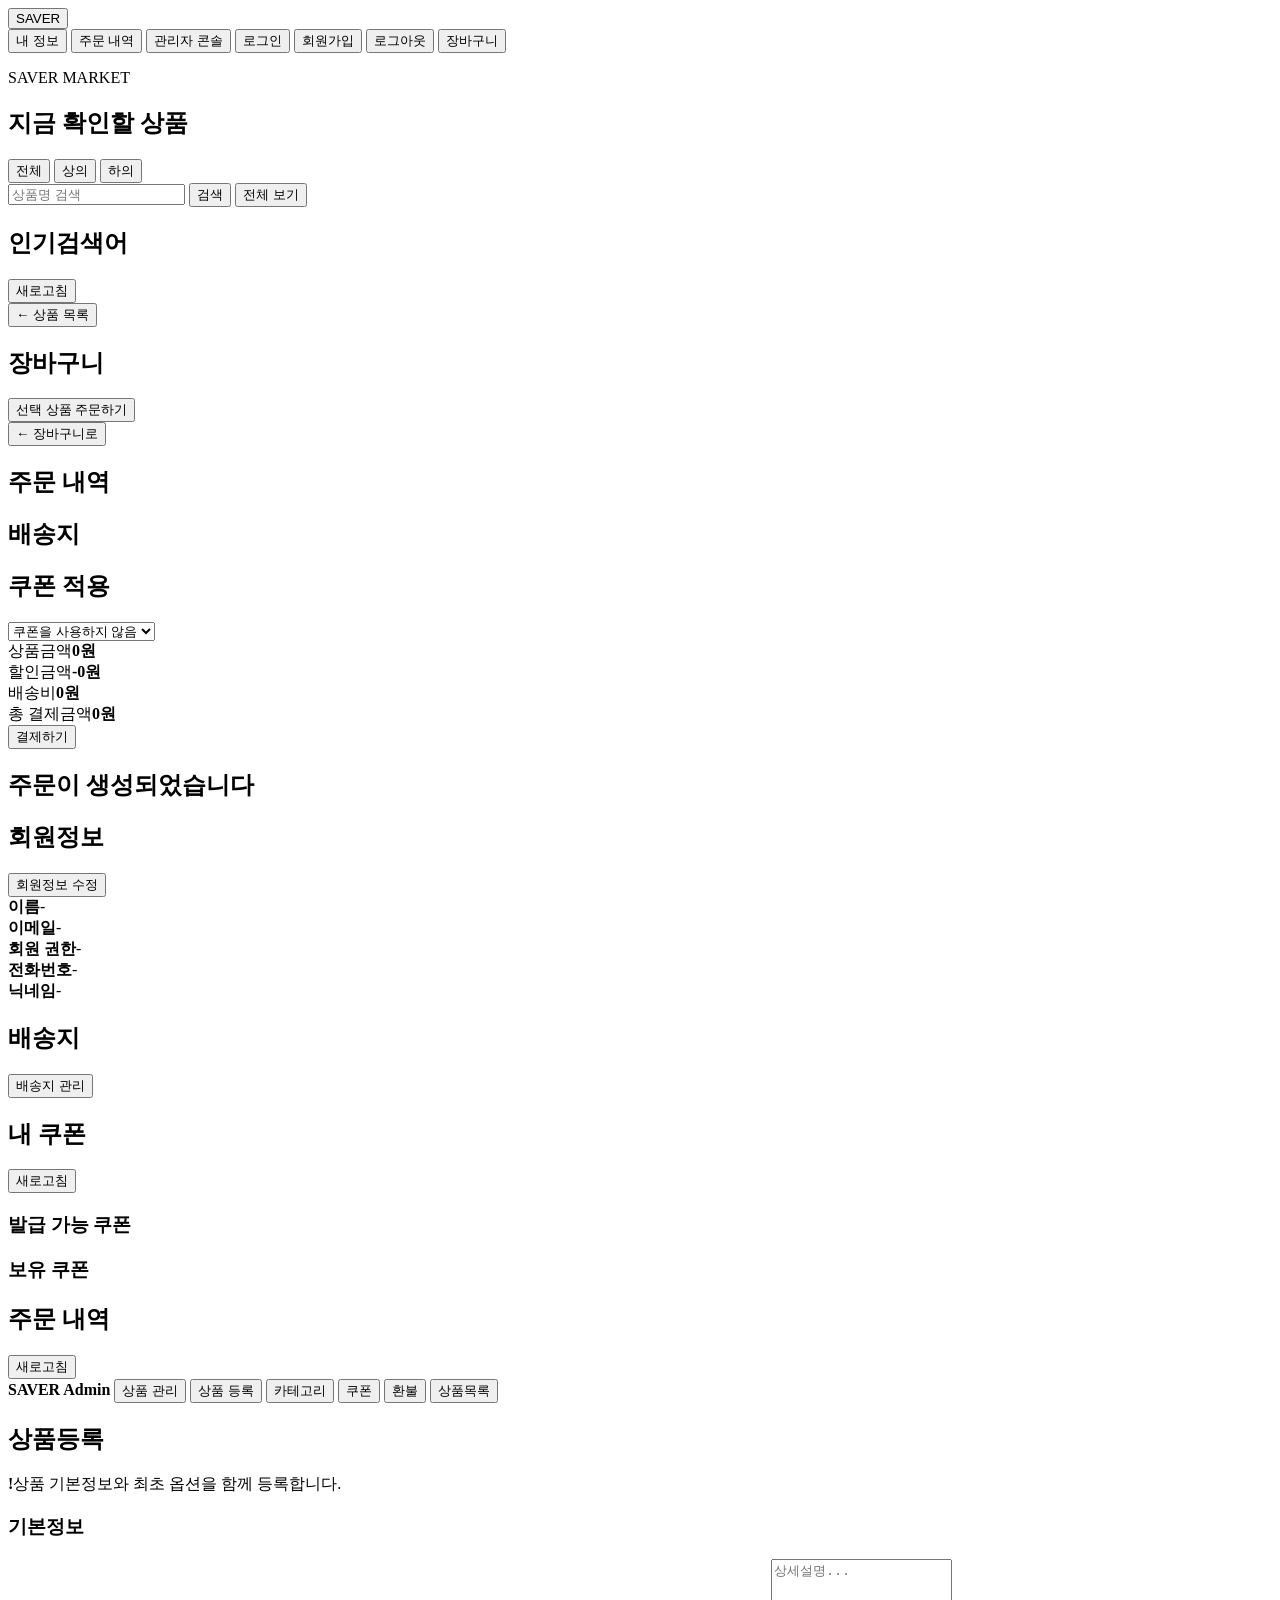
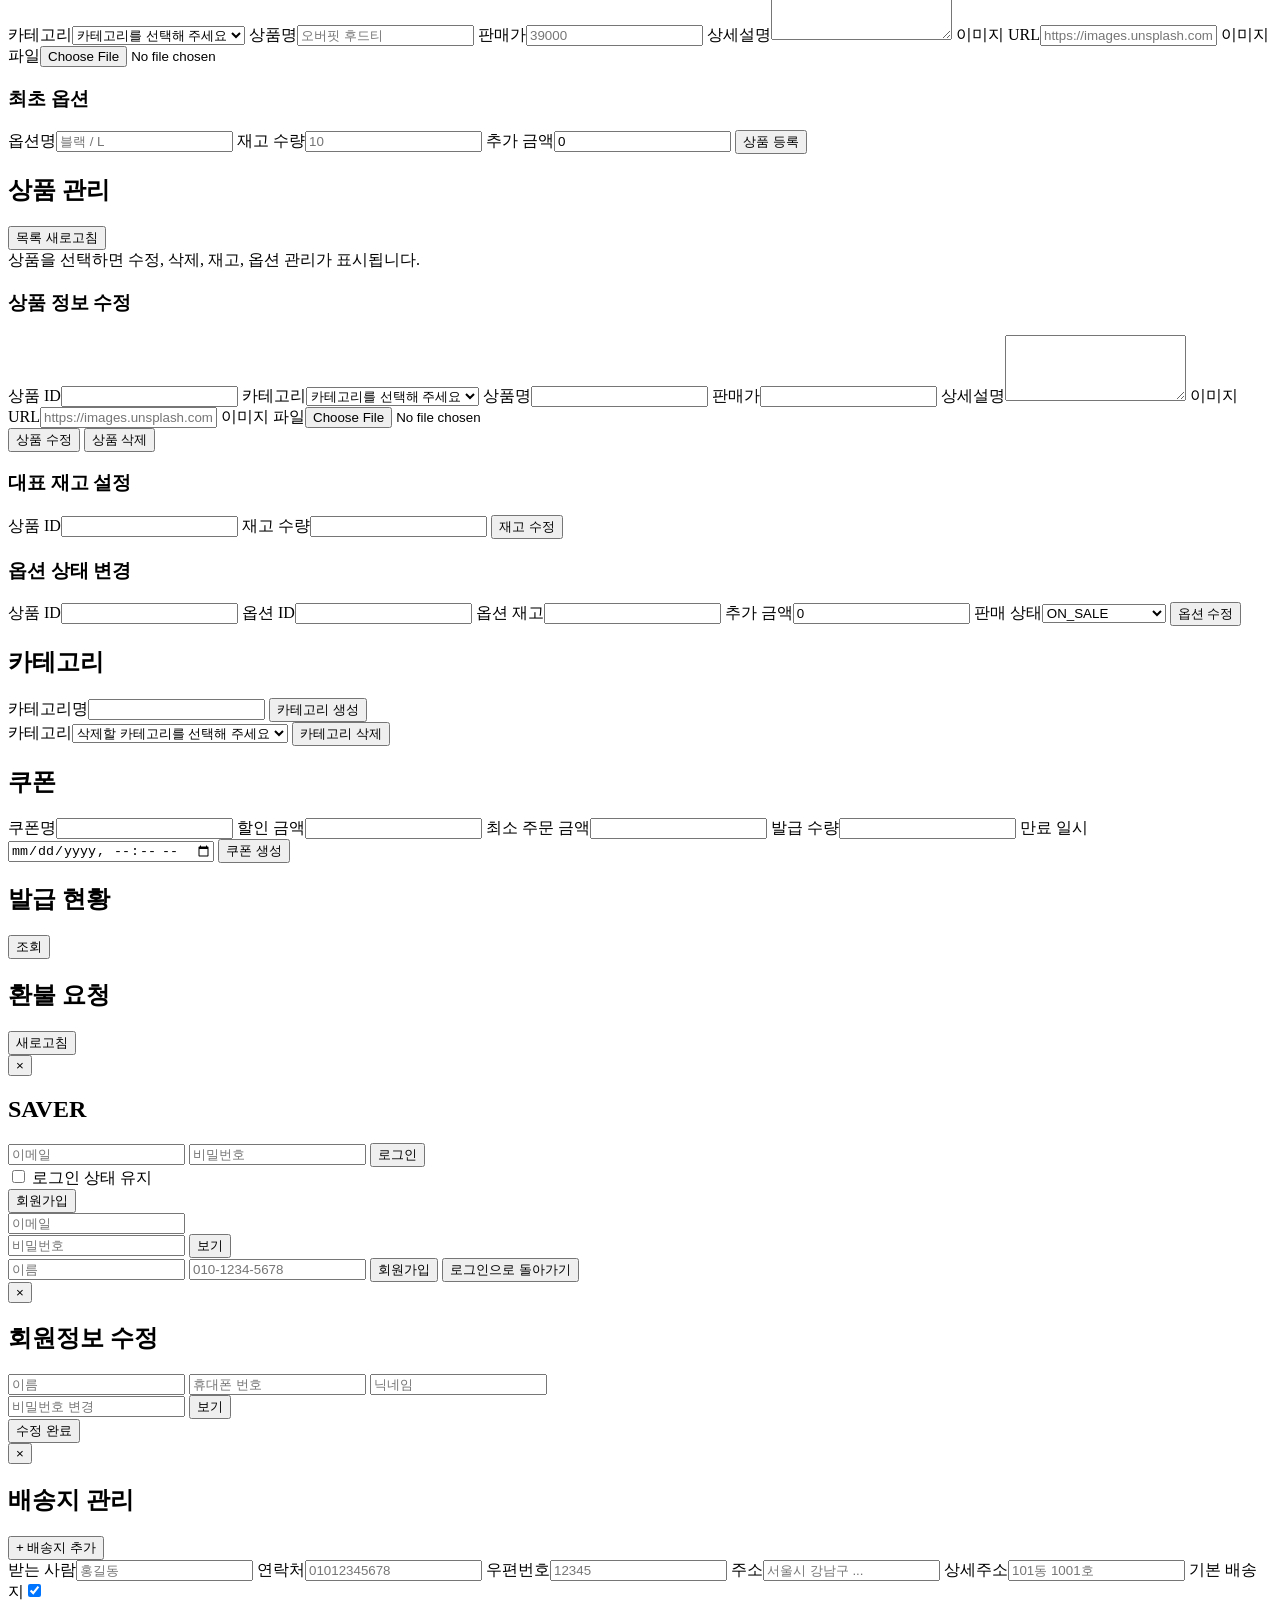
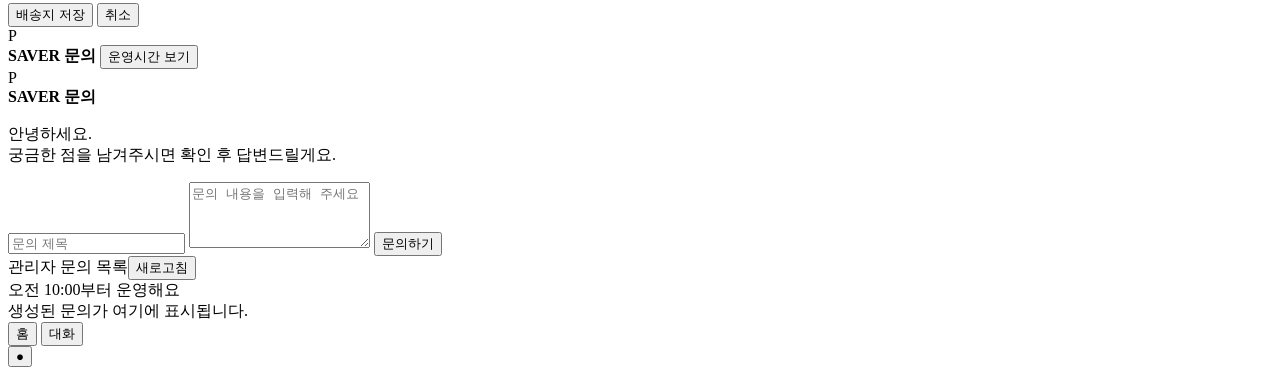
==== commit 6c595dd5: "feat: businessexception으로 수정 및 상품 이미지 추가 기능 구현" ====
--- a/src/main/resources/static/index.html
+++ b/src/main/resources/static/index.html
@@ -161,6 +161,8 @@
             <label><span>상품명</span><input name="name" required placeholder="오버핏 후드티"></label>
             <label><span>판매가</span><input name="price" type="number" min="0" required placeholder="39000"></label>
             <label><span>상세설명</span><textarea name="description" rows="5" placeholder="상세설명..."></textarea></label>
+            <label><span>이미지 URL</span><input name="imageUrl" placeholder="https://images.unsplash.com/..."></label>
+            <label><span>이미지 파일</span><input name="imageFile" type="file" accept="image/*"></label>
             <h3>최초 옵션</h3>
             <label><span>옵션명</span><input name="optionName" required placeholder="블랙 / L"></label>
             <label><span>재고 수량</span><input name="optionStock" type="number" min="0" required placeholder="10"></label>
@@ -186,6 +188,8 @@
                 <label><span>상품명</span><input name="name" required></label>
                 <label><span>판매가</span><input name="price" type="number" min="0" required></label>
                 <label><span>상세설명</span><textarea name="description" rows="4"></textarea></label>
+                <label><span>이미지 URL</span><input name="imageUrl" placeholder="https://images.unsplash.com/..."></label>
+                <label><span>이미지 파일</span><input name="imageFile" type="file" accept="image/*"></label>
                 <div class="row-actions">
                   <button class="primary-button" type="submit">상품 수정</button>
                   <button id="adminDeleteSelectedProductButton" class="outline-button danger-button" type="button">상품 삭제</button>
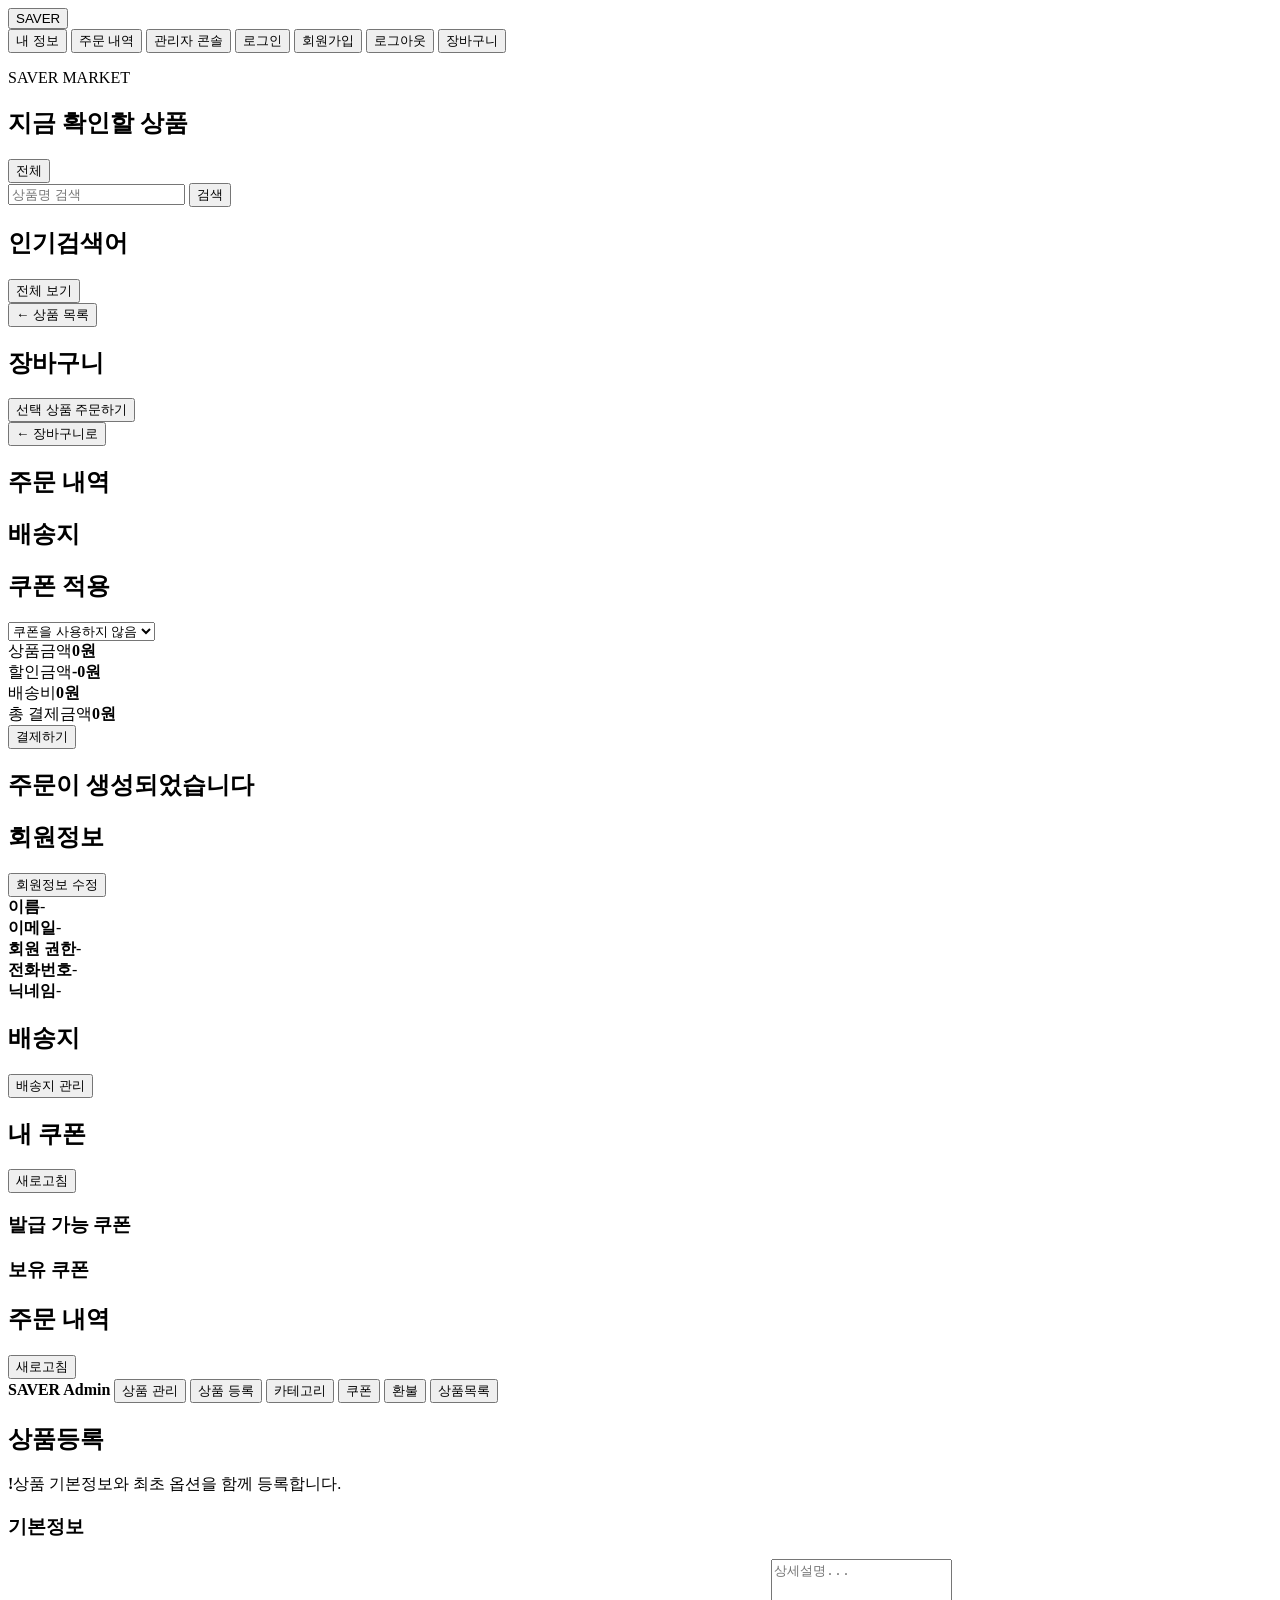
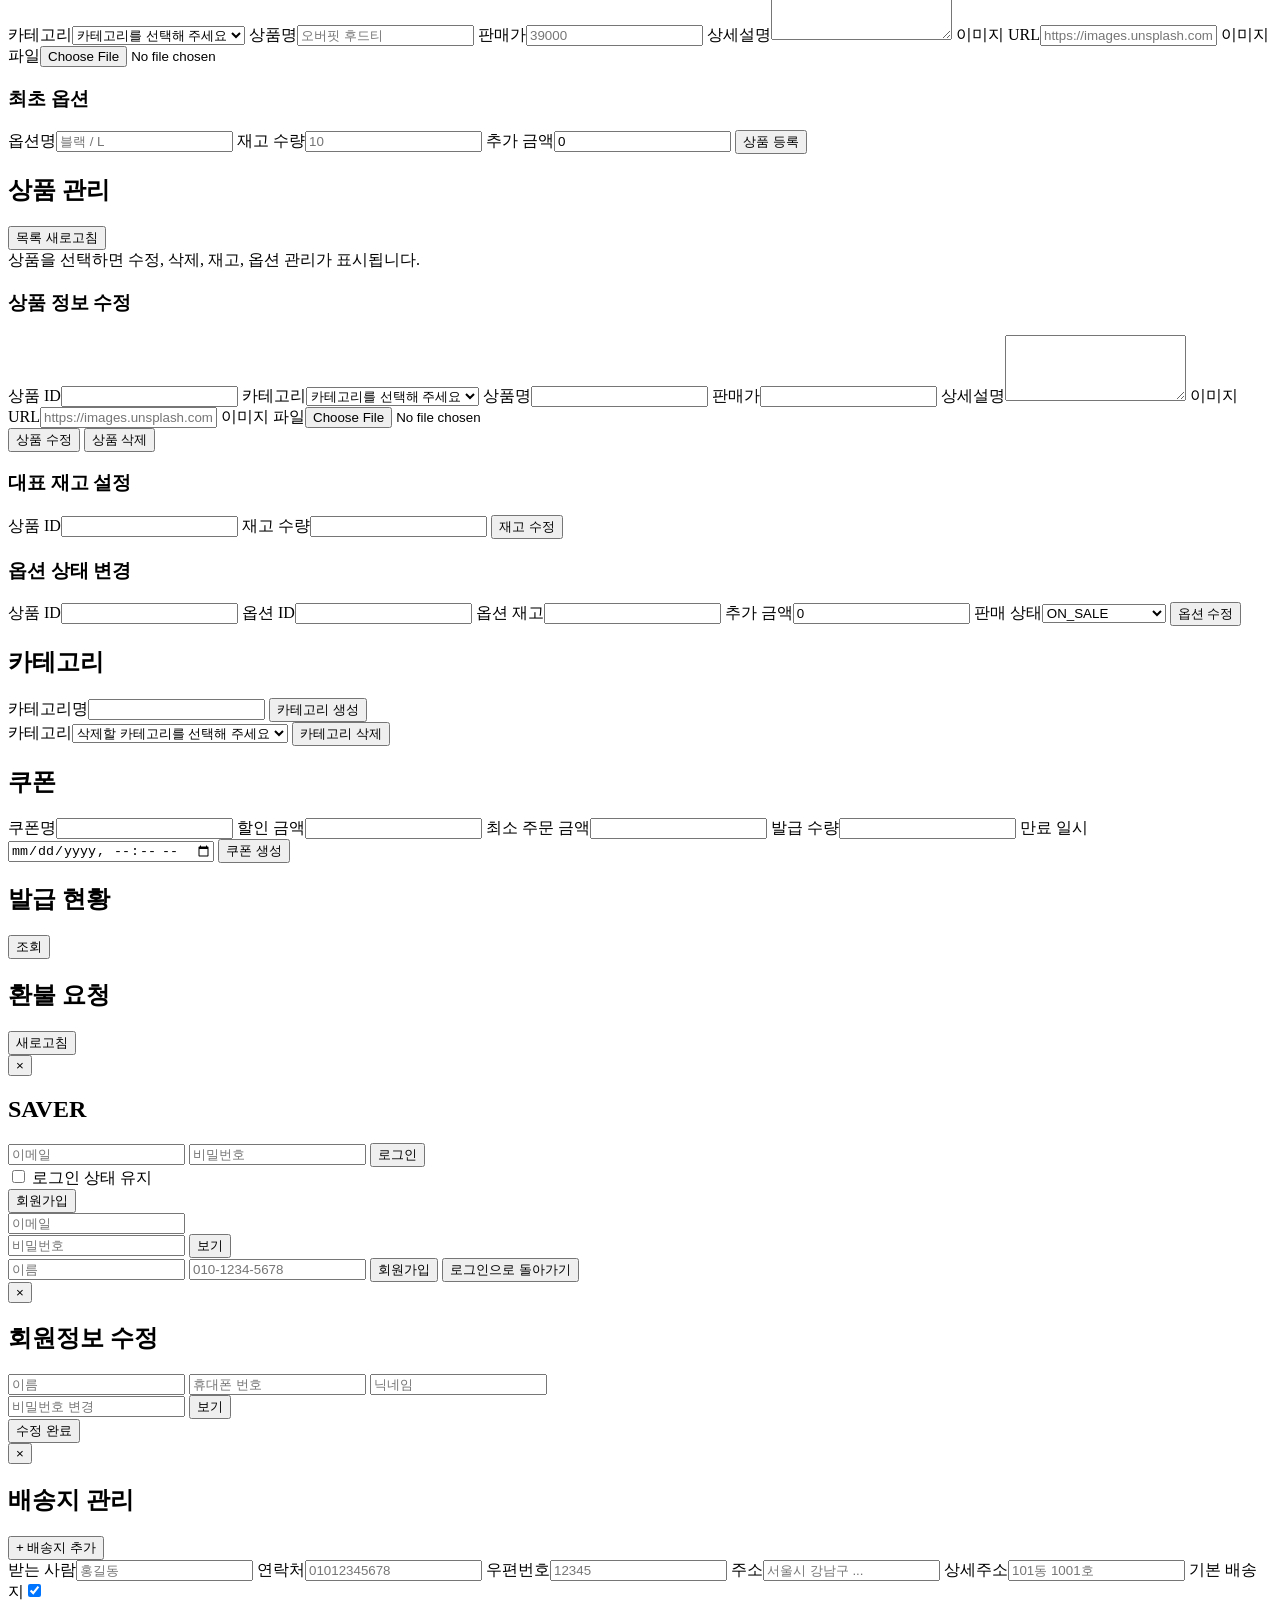
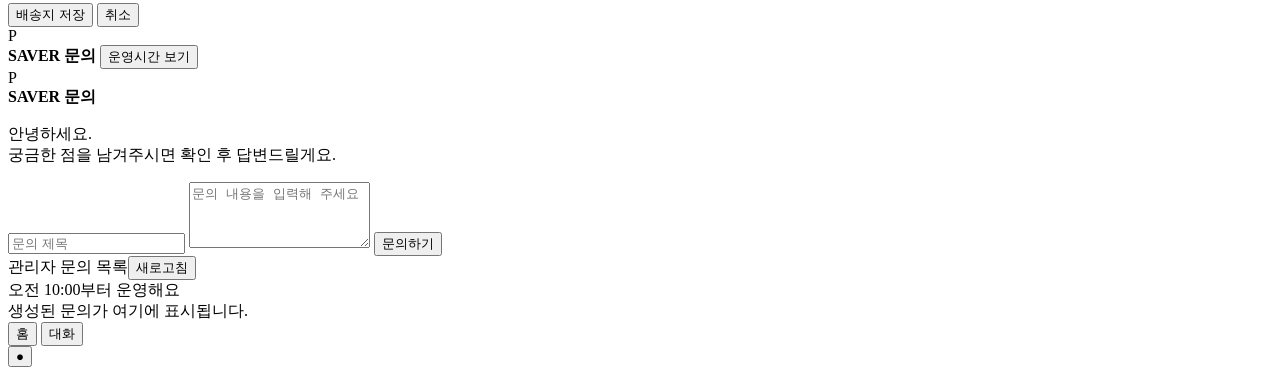
==== commit c74ec139: "feat: 인기검색어 슬라이드 기능 구현" ====
--- a/src/main/resources/static/index.html
+++ b/src/main/resources/static/index.html
@@ -29,20 +29,17 @@
         <p class="eyebrow">SAVER MARKET</p>
         <h1>지금 확인할 상품</h1>
       </div>
-      <div class="hero-actions">
+      <div id="categoryFilterPanel" class="hero-actions">
         <button class="pill" type="button" data-category="all">전체</button>
-        <button class="pill" type="button" data-category="1">상의</button>
-        <button class="pill" type="button" data-category="2">하의</button>
       </div>
     </div>
     <form id="productSearchForm" class="product-search-form">
       <input name="keyword" placeholder="상품명 검색" autocomplete="off" required>
       <button class="primary-button" type="submit">검색</button>
-      <button class="outline-button" type="button" id="clearProductSearchButton">전체 보기</button>
     </form>
     <div class="section-heading compact">
       <h2>인기검색어</h2>
-      <button id="refreshPopularSearchButton" class="outline-button" type="button">새로고침</button>
+      <button class="outline-button" type="button" id="popularSearchToggleButton">전체 보기</button>
     </div>
     <div id="popularSearchPanel" class="popular-search-card"></div>
     <div id="productGrid" class="product-grid"></div>
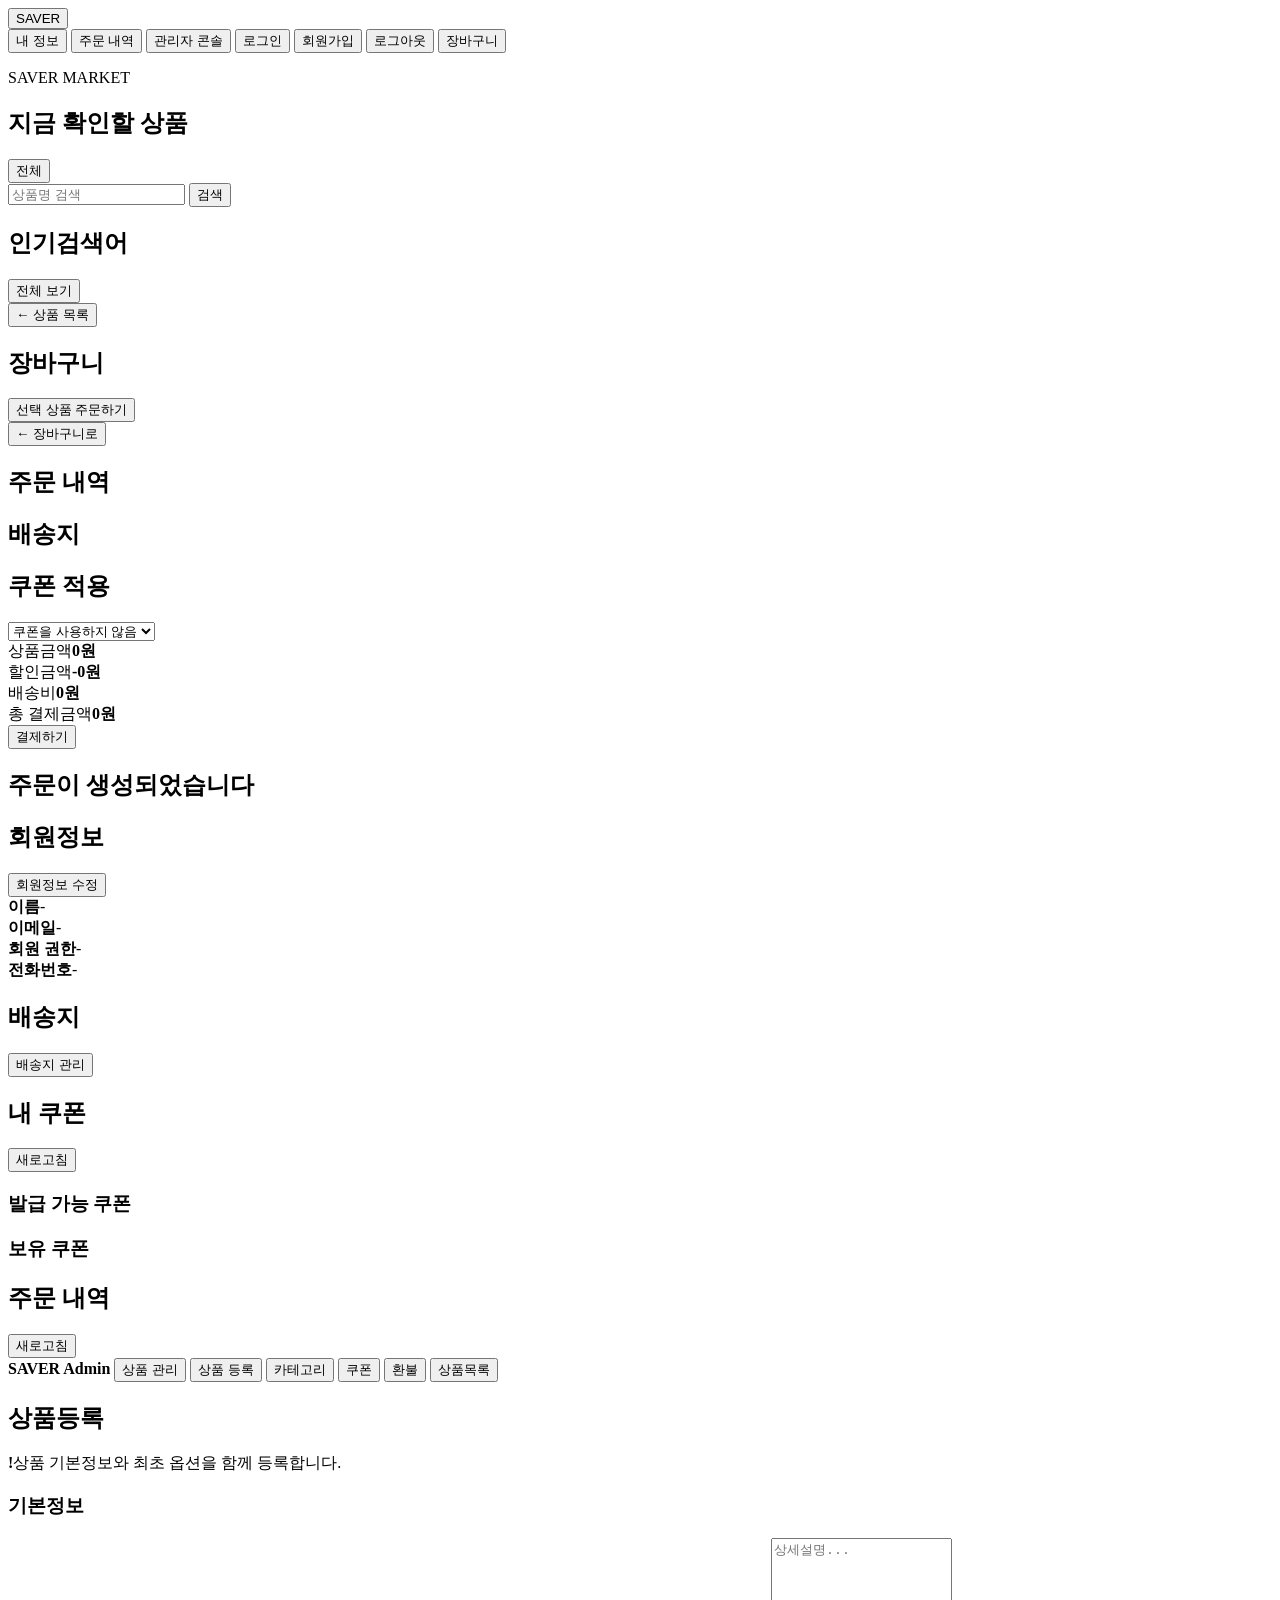
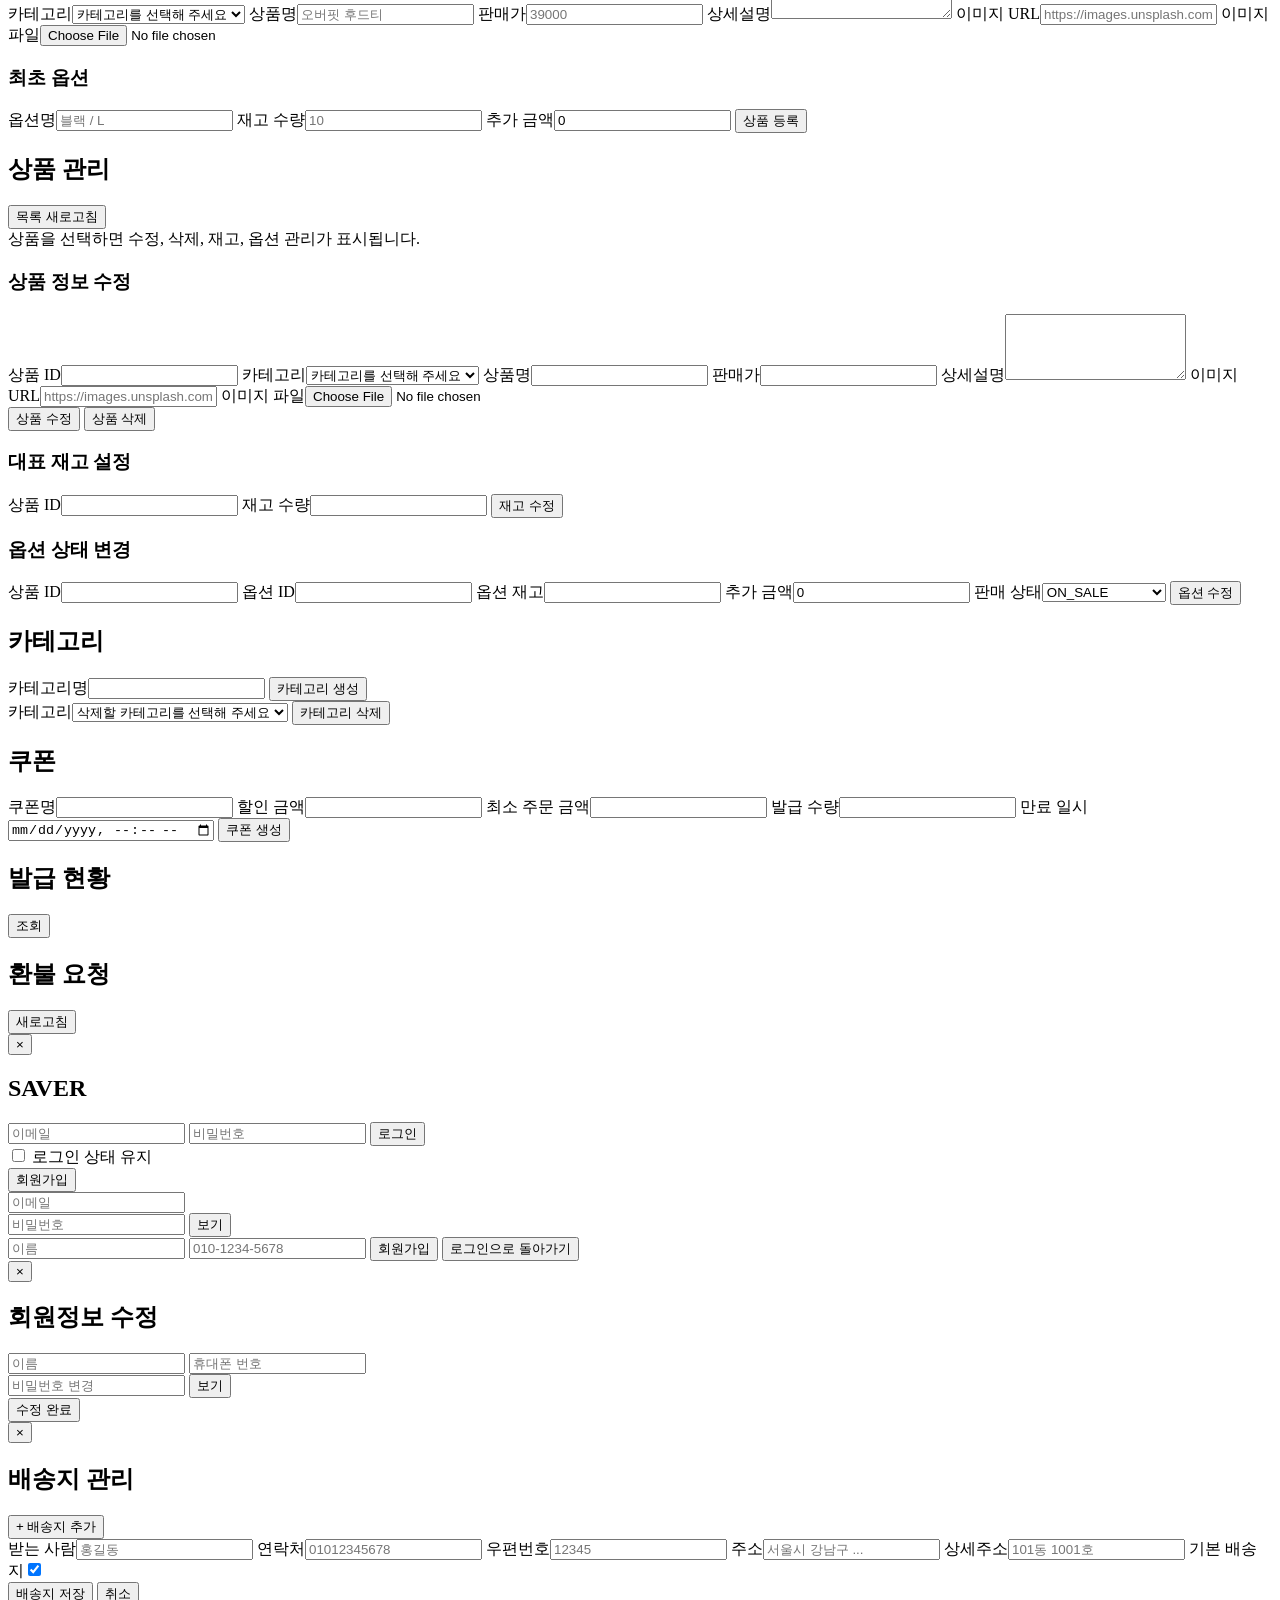
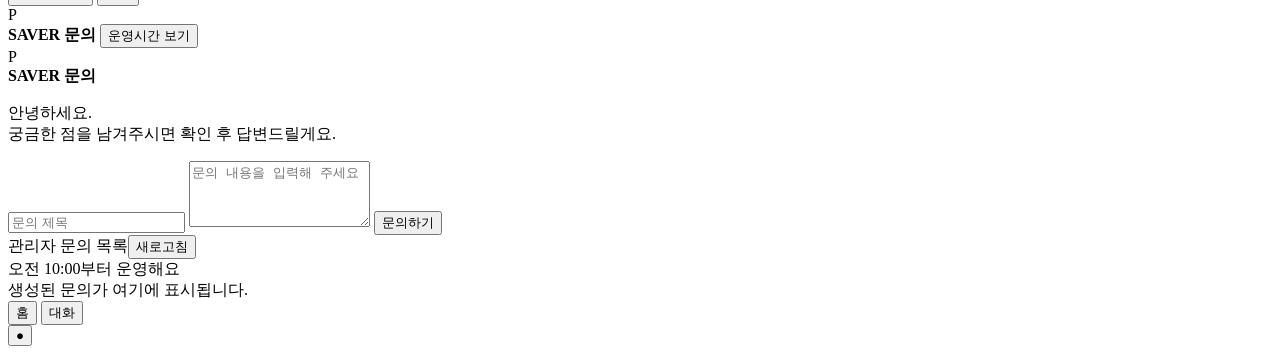
==== commit 3e595998: "fix: 쿠폰 표시 및 주문 적용 흐름 개선" ====
--- a/src/main/resources/static/index.html
+++ b/src/main/resources/static/index.html
@@ -109,7 +109,6 @@
       <div class="row"><strong>이메일</strong><span id="profileEmail">-</span></div>
       <div class="row"><strong>회원 권한</strong><span id="profileRole">-</span></div>
       <div class="row"><strong>전화번호</strong><span id="profilePhoneText">-</span></div>
-      <div class="row"><strong>닉네임</strong><span id="profileNicknameText">-</span></div>
     </div>
 
     <div class="section-heading compact split-heading">
@@ -124,7 +123,7 @@
     </div>
     <h3 class="coupon-subtitle">발급 가능 쿠폰</h3>
     <div id="availableCouponPanel" class="available-coupon-panel table-panel compact-panel"></div>
-    <h3 class="coupon-subtitle">보유 쿠폰</h3>
+    <h3 class="coupon-subtitle owned-coupon-subtitle">보유 쿠폰</h3>
     <div id="couponPanel" class="table-panel"></div>
 
   </section>
@@ -232,7 +231,7 @@
             <label><span>만료 일시</span><input name="expirationAt" type="datetime-local" required></label>
             <button class="primary-button" type="submit">쿠폰 생성</button>
           </form>
-          <div class="section-heading compact">
+          <div class="section-heading compact split-heading">
             <h2>발급 현황</h2>
             <button id="loadAdminCouponsButton" class="outline-button" type="button">조회</button>
           </div>
@@ -283,7 +282,6 @@
     <form id="profileEditForm" class="auth-form">
       <input id="profileEditName" name="name" placeholder="이름" required>
       <input id="profileEditPhone" name="phoneNumber" placeholder="휴대폰 번호" required>
-      <input id="profileEditNickname" name="nickname" placeholder="닉네임">
       <div class="password-field">
         <input id="profileEditPassword" name="password" type="password" placeholder="비밀번호 변경" autocomplete="new-password">
         <button class="password-toggle" type="button" data-password-toggle="profileEditPassword" aria-label="비밀번호 보기">보기</button>
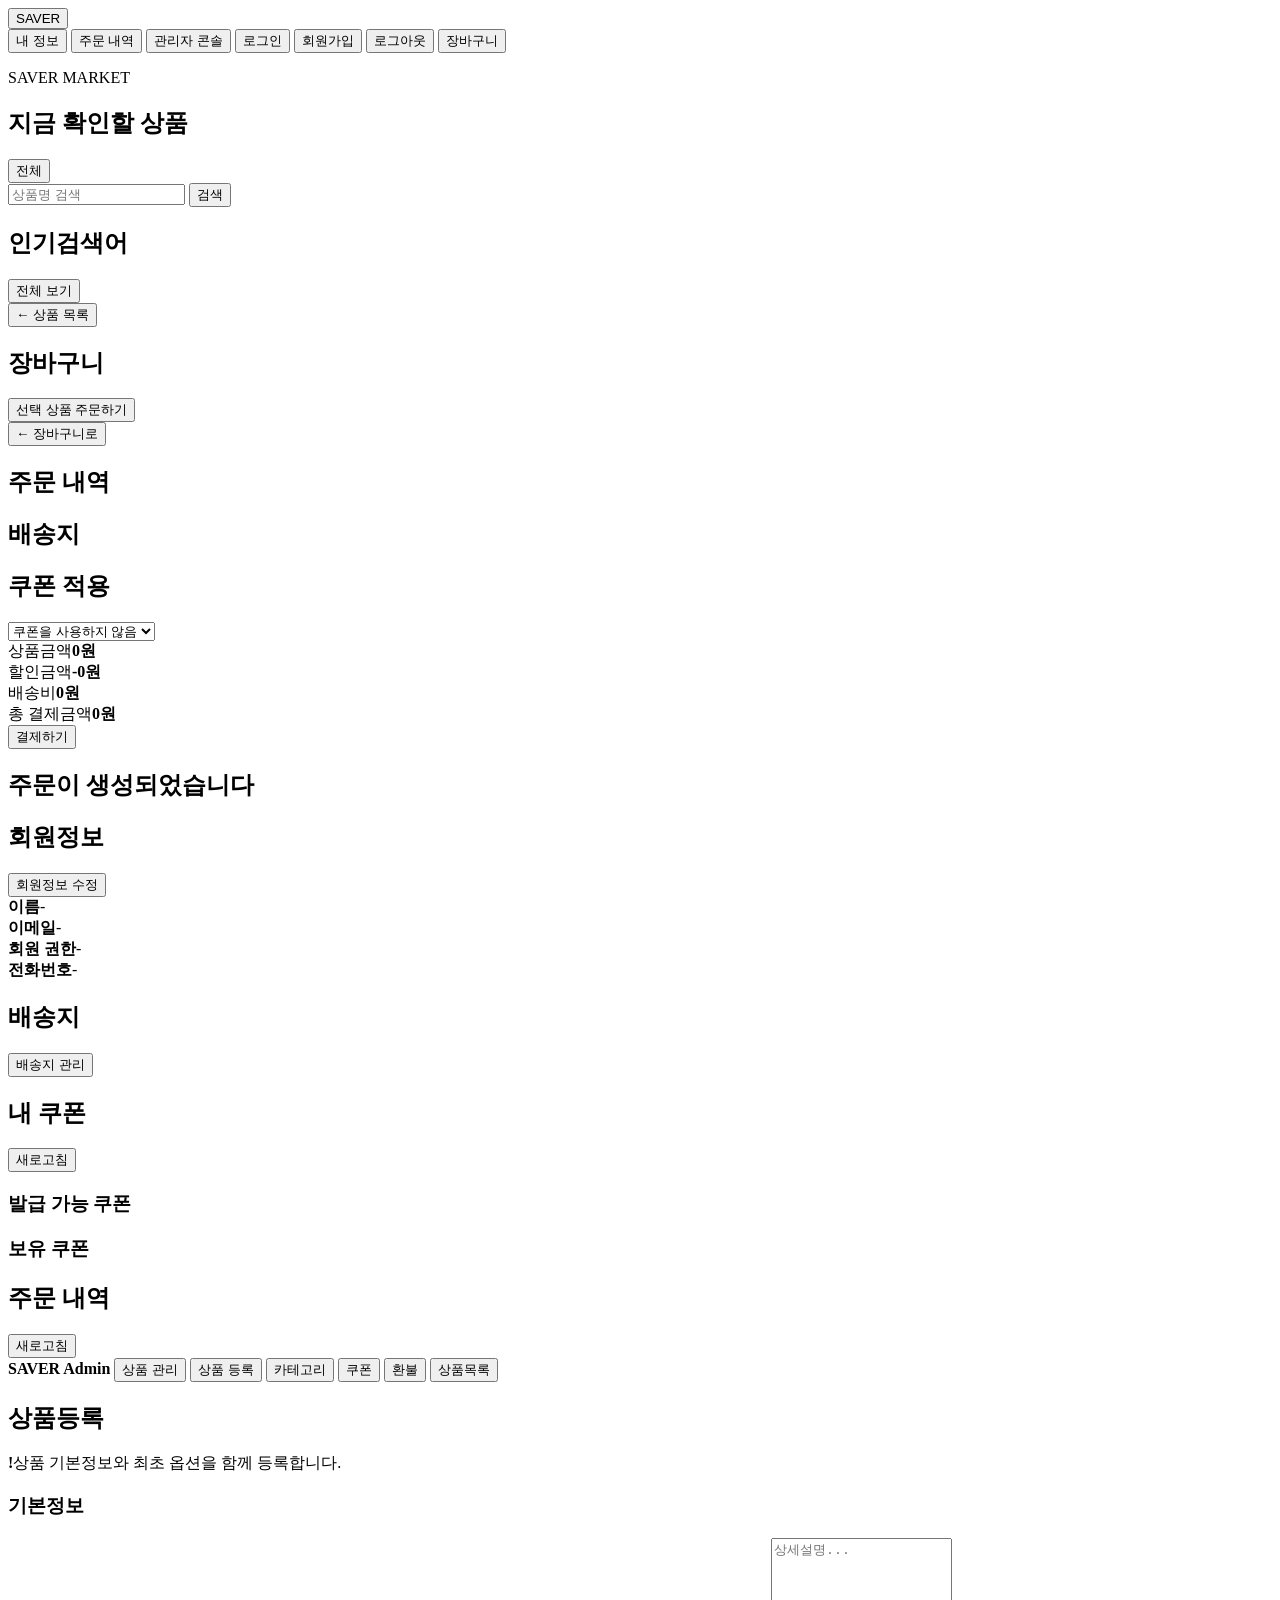
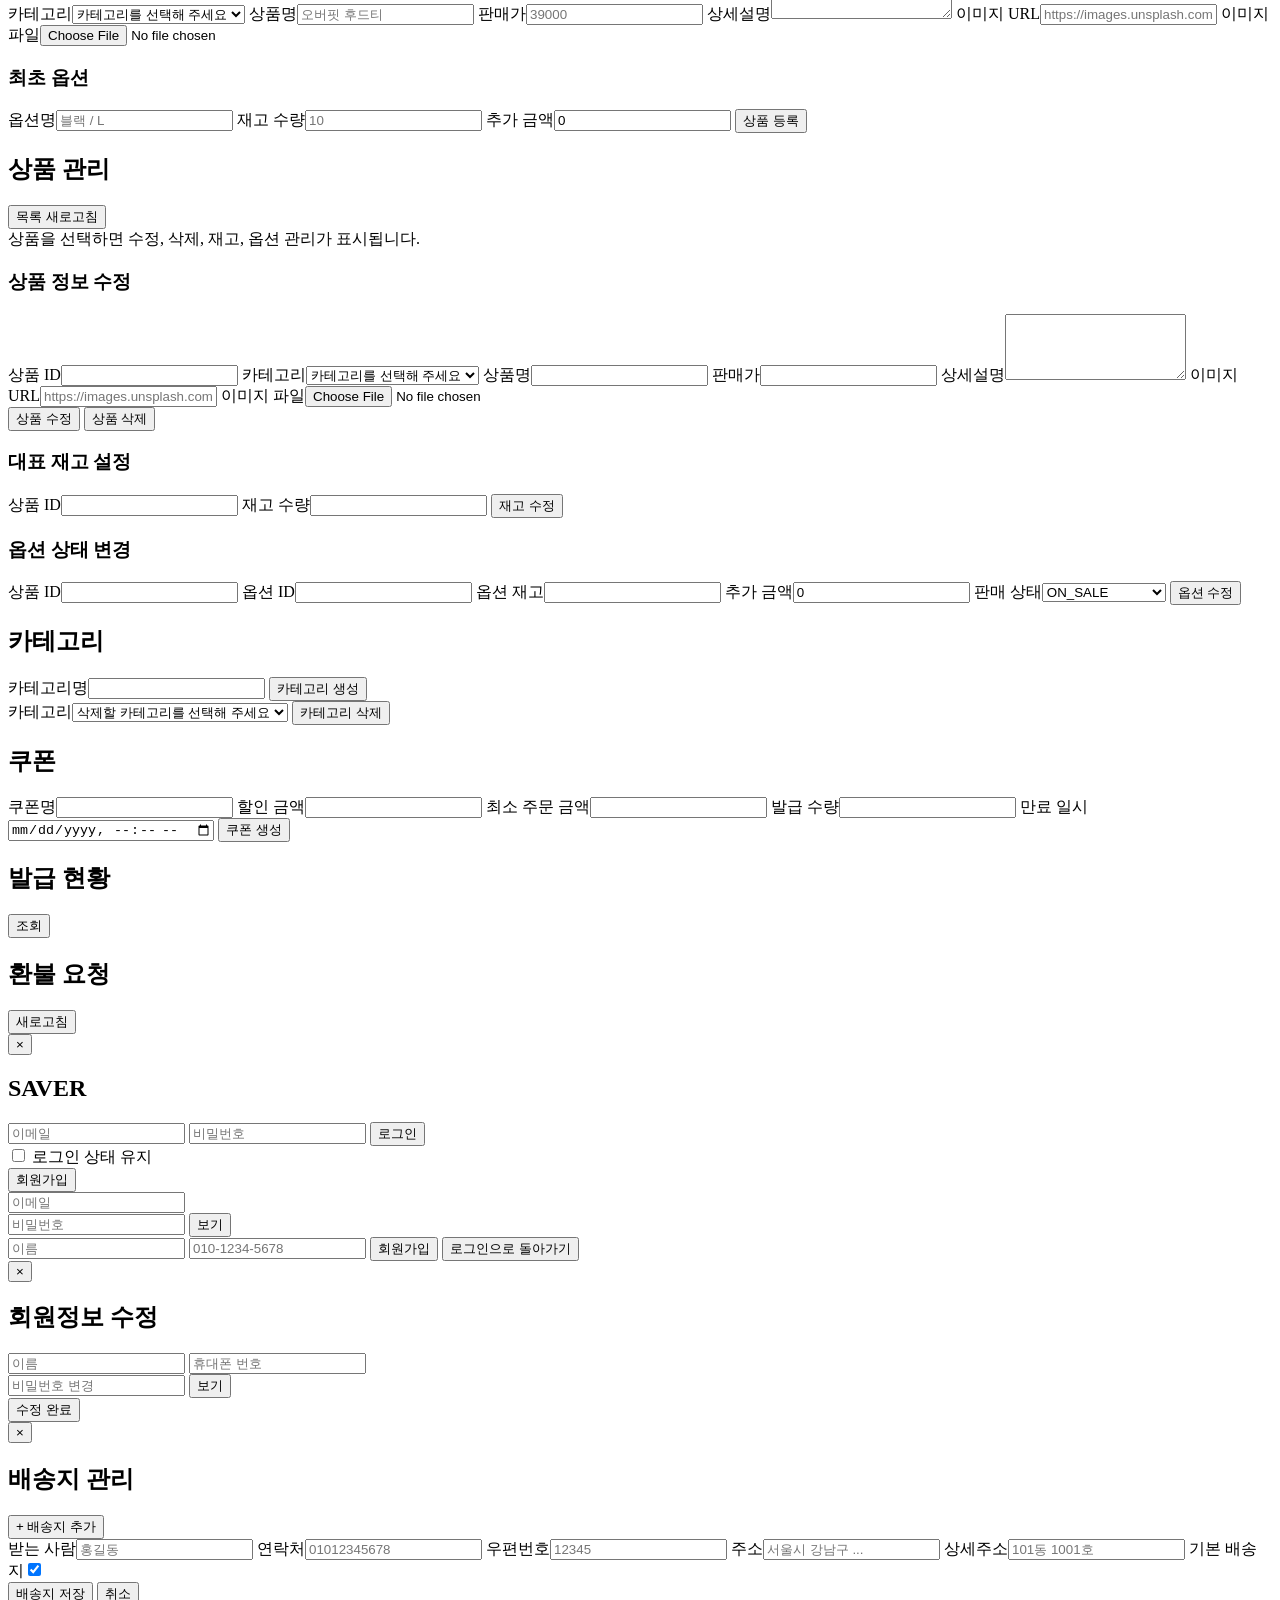
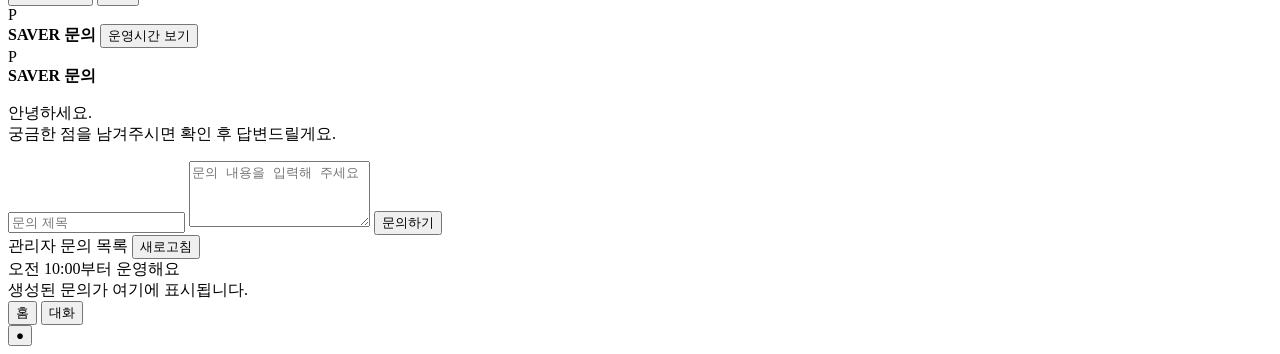
==== commit 42a328ca: "style: naver style code convention을 적용했습니다." ====
--- a/src/main/resources/static/index.html
+++ b/src/main/resources/static/index.html
@@ -1,358 +1,394 @@
 <!doctype html>
 <html lang="ko">
 <head>
-  <meta charset="UTF-8">
-  <meta name="viewport" content="width=device-width, initial-scale=1.0">
-  <title>SAVER</title>
-  <link rel="stylesheet" href="/style.css">
+    <meta charset="UTF-8">
+    <meta name="viewport" content="width=device-width, initial-scale=1.0">
+    <title>SAVER</title>
+    <link rel="stylesheet" href="/style.css">
 </head>
 <body>
 <header class="topbar">
-  <button class="brand" type="button" data-view="home">SAVER</button>
-  <nav class="main-nav"></nav>
-  <div class="session-bar">
-    <span id="sessionLabel" class="hidden"></span>
-    <button class="outline-button hidden" type="button" data-auth-only data-view="profile">내 정보</button>
-    <button class="outline-button hidden" type="button" data-auth-only data-view="orders">주문 내역</button>
-    <button class="outline-button hidden" type="button" data-admin-only data-view="admin">관리자 콘솔</button>
-    <button id="loginOpenButton" class="outline-button" type="button">로그인</button>
-    <button id="signupOpenButton" class="primary-button" type="button">회원가입</button>
-    <button id="logoutButton" class="outline-button hidden" type="button">로그아웃</button>
-    <button class="outline-button" type="button" data-view="cart">장바구니</button>
-  </div>
+    <button class="brand" type="button" data-view="home">SAVER</button>
+    <nav class="main-nav"></nav>
+    <div class="session-bar">
+        <span id="sessionLabel" class="hidden"></span>
+        <button class="outline-button hidden" type="button" data-auth-only data-view="profile">내 정보</button>
+        <button class="outline-button hidden" type="button" data-auth-only data-view="orders">주문 내역</button>
+        <button class="outline-button hidden" type="button" data-admin-only data-view="admin">관리자 콘솔</button>
+        <button id="loginOpenButton" class="outline-button" type="button">로그인</button>
+        <button id="signupOpenButton" class="primary-button" type="button">회원가입</button>
+        <button id="logoutButton" class="outline-button hidden" type="button">로그아웃</button>
+        <button class="outline-button" type="button" data-view="cart">장바구니</button>
+    </div>
 </header>
 
 <main>
-  <section id="homeView" class="view">
-    <div class="hero-strip">
-      <div>
-        <p class="eyebrow">SAVER MARKET</p>
-        <h1>지금 확인할 상품</h1>
-      </div>
-      <div id="categoryFilterPanel" class="hero-actions">
-        <button class="pill" type="button" data-category="all">전체</button>
-      </div>
-    </div>
-    <form id="productSearchForm" class="product-search-form">
-      <input name="keyword" placeholder="상품명 검색" autocomplete="off" required>
-      <button class="primary-button" type="submit">검색</button>
-    </form>
-    <div class="section-heading compact">
-      <h2>인기검색어</h2>
-      <button class="outline-button" type="button" id="popularSearchToggleButton">전체 보기</button>
-    </div>
-    <div id="popularSearchPanel" class="popular-search-card"></div>
-    <div id="productGrid" class="product-grid"></div>
-  </section>
-
-  <section id="detailView" class="view hidden">
-    <button class="text-button" type="button" data-view="home">← 상품 목록</button>
-    <div id="productDetail" class="detail-layout"></div>
-  </section>
-
-  <section id="cartView" class="view hidden">
-    <div class="section-heading">
-      <h2>장바구니</h2>
-    </div>
-    <div id="cartPanel" class="table-panel"></div>
-    <div id="cartOrderBar" class="cart-order-bar hidden">
-      <span id="cartSelectedSummary"></span>
-      <button id="goToOrderButton" class="primary-button" type="button">선택 상품 주문하기</button>
-    </div>
-  </section>
-
-  <section id="orderView" class="view hidden">
-    <button class="text-button" type="button" data-view="cart">← 장바구니로</button>
-    <div class="section-heading">
-      <h2>주문 내역</h2>
-    </div>
-    <div id="orderItemsPanel" class="table-panel"></div>
-
-    <div class="section-heading compact">
-      <h2>배송지</h2>
-    </div>
-    <div id="addressPanel" class="table-panel compact-panel"></div>
-    <input id="selectedAddressId" type="hidden">
-    <div id="selectedAddressPanel" class="table-panel compact-panel"></div>
-
-    <div class="section-heading compact"><h2>쿠폰 적용</h2></div>
-    <div class="order-coupon-row">
-      <select id="orderCouponSelect">
-        <option value="">쿠폰을 사용하지 않음</option>
-      </select>
-    </div>
-
-    <div class="order-summary">
-      <div class="row"><span>상품금액</span><strong id="orderSummaryPrice">0원</strong></div>
-      <div class="row"><span>할인금액</span><strong id="orderSummaryDiscount">-0원</strong></div>
-      <div class="row"><span>배송비</span><strong id="orderSummaryDelivery">0원</strong></div>
-      <div class="row total"><span>총 결제금액</span><strong id="orderSummaryTotal">0원</strong></div>
-    </div>
-
-    <div class="form-actions">
-      <button id="submitOrderButton" class="primary-button" type="button">결제하기</button>
-    </div>
-  </section>
-
-  <section id="orderResultView" class="view hidden">
-    <div class="section-heading"><h2 id="orderResultTitle">주문이 생성되었습니다</h2></div>
-    <div id="orderResultPanel" class="table-panel"></div>
-  </section>
-
-  <section id="profileView" class="view hidden">
-    <div class="section-heading">
-      <h2>회원정보</h2>
-      <button id="openProfileEditButton" class="outline-button" type="button">회원정보 수정</button>
-    </div>
-    <div class="profile-table">
-      <div class="row"><strong>이름</strong><span id="profileNameText">-</span></div>
-      <div class="row"><strong>이메일</strong><span id="profileEmail">-</span></div>
-      <div class="row"><strong>회원 권한</strong><span id="profileRole">-</span></div>
-      <div class="row"><strong>전화번호</strong><span id="profilePhoneText">-</span></div>
-    </div>
-
-    <div class="section-heading compact split-heading">
-      <h2>배송지</h2>
-      <button id="openAddressManageButton" class="outline-button" type="button">배송지 관리</button>
-    </div>
-    <div id="profileAddressSummaryPanel" class="table-panel compact-panel"></div>
-
-    <div class="section-heading compact split-heading">
-      <h2>내 쿠폰</h2>
-      <button id="openCouponIssueButton" class="outline-button" type="button">새로고침</button>
-    </div>
-    <h3 class="coupon-subtitle">발급 가능 쿠폰</h3>
-    <div id="availableCouponPanel" class="available-coupon-panel table-panel compact-panel"></div>
-    <h3 class="coupon-subtitle owned-coupon-subtitle">보유 쿠폰</h3>
-    <div id="couponPanel" class="table-panel"></div>
-
-  </section>
-
-  <section id="ordersView" class="view hidden">
-    <div class="section-heading">
-      <h2>주문 내역</h2>
-      <button id="refreshOrderHistoryButton" class="outline-button" type="button">새로고침</button>
-    </div>
-    <div id="orderHistoryPanel" class="table-panel"></div>
-  </section>
-
-  <section id="adminView" class="view hidden">
-    <div class="admin-shell">
-      <aside class="admin-menu">
-        <strong>SAVER Admin</strong>
-        <button class="active" type="button" data-admin-panel="productManagePanel">상품 관리</button>
-        <button type="button" data-admin-panel="productCreatePanel">상품 등록</button>
-        <button type="button" data-admin-panel="categoryPanel">카테고리</button>
-        <button type="button" data-admin-panel="couponAdminPanel">쿠폰</button>
-        <button type="button" data-admin-panel="refundAdminPanel">환불</button>
-        <button type="button" data-view="home">상품목록</button>
-      </aside>
-      <div class="admin-content">
-        <section id="productCreatePanel" class="admin-panel hidden">
-          <h2>상품등록</h2>
-          <div class="notice-box"><strong>!</strong><span>상품 기본정보와 최초 옵션을 함께 등록합니다.</span></div>
-          <form id="productCreateForm" class="console-form">
-            <h3>기본정보</h3>
-            <label><span>카테고리</span><select name="categoryId" required><option value="">카테고리를 선택해 주세요</option></select></label>
-            <label><span>상품명</span><input name="name" required placeholder="오버핏 후드티"></label>
-            <label><span>판매가</span><input name="price" type="number" min="0" required placeholder="39000"></label>
-            <label><span>상세설명</span><textarea name="description" rows="5" placeholder="상세설명..."></textarea></label>
-            <label><span>이미지 URL</span><input name="imageUrl" placeholder="https://images.unsplash.com/..."></label>
-            <label><span>이미지 파일</span><input name="imageFile" type="file" accept="image/*"></label>
-            <h3>최초 옵션</h3>
-            <label><span>옵션명</span><input name="optionName" required placeholder="블랙 / L"></label>
-            <label><span>재고 수량</span><input name="optionStock" type="number" min="0" required placeholder="10"></label>
-            <label><span>추가 금액</span><input name="additionalPrice" type="number" min="0" value="0" required></label>
-            <button class="primary-button" type="submit">상품 등록</button>
-          </form>
+    <section id="homeView" class="view">
+        <div class="hero-strip">
+            <div>
+                <p class="eyebrow">SAVER MARKET</p>
+                <h1>지금 확인할 상품</h1>
+            </div>
+            <div id="categoryFilterPanel" class="hero-actions">
+                <button class="pill" type="button" data-category="all">전체</button>
+            </div>
+        </div>
+        <form id="productSearchForm" class="product-search-form">
+            <input name="keyword" placeholder="상품명 검색" autocomplete="off" required>
+            <button class="primary-button" type="submit">검색</button>
+        </form>
+        <div class="section-heading compact">
+            <h2>인기검색어</h2>
+            <button class="outline-button" type="button" id="popularSearchToggleButton">전체 보기</button>
+        </div>
+        <div id="popularSearchPanel" class="popular-search-card"></div>
+        <div id="productGrid" class="product-grid"></div>
+    </section>
+
+    <section id="detailView" class="view hidden">
+        <button class="text-button" type="button" data-view="home">← 상품 목록</button>
+        <div id="productDetail" class="detail-layout"></div>
+    </section>
+
+    <section id="cartView" class="view hidden">
+        <div class="section-heading">
+            <h2>장바구니</h2>
+        </div>
+        <div id="cartPanel" class="table-panel"></div>
+        <div id="cartOrderBar" class="cart-order-bar hidden">
+            <span id="cartSelectedSummary"></span>
+            <button id="goToOrderButton" class="primary-button" type="button">선택 상품 주문하기</button>
+        </div>
+    </section>
+
+    <section id="orderView" class="view hidden">
+        <button class="text-button" type="button" data-view="cart">← 장바구니로</button>
+        <div class="section-heading">
+            <h2>주문 내역</h2>
+        </div>
+        <div id="orderItemsPanel" class="table-panel"></div>
+
+        <div class="section-heading compact">
+            <h2>배송지</h2>
+        </div>
+        <div id="addressPanel" class="table-panel compact-panel"></div>
+        <input id="selectedAddressId" type="hidden">
+        <div id="selectedAddressPanel" class="table-panel compact-panel"></div>
+
+        <div class="section-heading compact"><h2>쿠폰 적용</h2></div>
+        <div class="order-coupon-row">
+            <select id="orderCouponSelect">
+                <option value="">쿠폰을 사용하지 않음</option>
+            </select>
+        </div>
+
+        <div class="order-summary">
+            <div class="row"><span>상품금액</span><strong id="orderSummaryPrice">0원</strong></div>
+            <div class="row"><span>할인금액</span><strong id="orderSummaryDiscount">-0원</strong></div>
+            <div class="row"><span>배송비</span><strong id="orderSummaryDelivery">0원</strong></div>
+            <div class="row total"><span>총 결제금액</span><strong id="orderSummaryTotal">0원</strong></div>
+        </div>
+
+        <div class="form-actions">
+            <button id="submitOrderButton" class="primary-button" type="button">결제하기</button>
+        </div>
+    </section>
+
+    <section id="orderResultView" class="view hidden">
+        <div class="section-heading"><h2 id="orderResultTitle">주문이 생성되었습니다</h2></div>
+        <div id="orderResultPanel" class="table-panel"></div>
+    </section>
+
+    <section id="profileView" class="view hidden">
+        <div class="section-heading">
+            <h2>회원정보</h2>
+            <button id="openProfileEditButton" class="outline-button" type="button">회원정보 수정</button>
+        </div>
+        <div class="profile-table">
+            <div class="row"><strong>이름</strong><span id="profileNameText">-</span></div>
+            <div class="row"><strong>이메일</strong><span id="profileEmail">-</span></div>
+            <div class="row"><strong>회원 권한</strong><span id="profileRole">-</span></div>
+            <div class="row"><strong>전화번호</strong><span id="profilePhoneText">-</span></div>
+        </div>
+
+        <div class="section-heading compact split-heading">
+            <h2>배송지</h2>
+            <button id="openAddressManageButton" class="outline-button" type="button">배송지 관리</button>
+        </div>
+        <div id="profileAddressSummaryPanel" class="table-panel compact-panel"></div>
+
+        <div class="section-heading compact split-heading">
+            <h2>내 쿠폰</h2>
+            <button id="openCouponIssueButton" class="outline-button" type="button">새로고침</button>
+        </div>
+        <h3 class="coupon-subtitle">발급 가능 쿠폰</h3>
+        <div id="availableCouponPanel" class="available-coupon-panel table-panel compact-panel"></div>
+        <h3 class="coupon-subtitle owned-coupon-subtitle">보유 쿠폰</h3>
+        <div id="couponPanel" class="table-panel"></div>
+
+    </section>
+
+    <section id="ordersView" class="view hidden">
+        <div class="section-heading">
+            <h2>주문 내역</h2>
+            <button id="refreshOrderHistoryButton" class="outline-button" type="button">새로고침</button>
+        </div>
+        <div id="orderHistoryPanel" class="table-panel"></div>
+    </section>
+
+    <section id="adminView" class="view hidden">
+        <div class="admin-shell">
+            <aside class="admin-menu">
+                <strong>SAVER Admin</strong>
+                <button class="active" type="button" data-admin-panel="productManagePanel">상품 관리</button>
+                <button type="button" data-admin-panel="productCreatePanel">상품 등록</button>
+                <button type="button" data-admin-panel="categoryPanel">카테고리</button>
+                <button type="button" data-admin-panel="couponAdminPanel">쿠폰</button>
+                <button type="button" data-admin-panel="refundAdminPanel">환불</button>
+                <button type="button" data-view="home">상품목록</button>
+            </aside>
+            <div class="admin-content">
+                <section id="productCreatePanel" class="admin-panel hidden">
+                    <h2>상품등록</h2>
+                    <div class="notice-box"><strong>!</strong><span>상품 기본정보와 최초 옵션을 함께 등록합니다.</span></div>
+                    <form id="productCreateForm" class="console-form">
+                        <h3>기본정보</h3>
+                        <label><span>카테고리</span><select name="categoryId" required>
+                            <option value="">카테고리를 선택해 주세요</option>
+                        </select></label>
+                        <label><span>상품명</span><input name="name" required placeholder="오버핏 후드티"></label>
+                        <label><span>판매가</span><input name="price" type="number" min="0" required
+                                                      placeholder="39000"></label>
+                        <label><span>상세설명</span><textarea name="description" rows="5" placeholder="상세설명..."></textarea></label>
+                        <label><span>이미지 URL</span><input name="imageUrl" placeholder="https://images.unsplash.com/..."></label>
+                        <label><span>이미지 파일</span><input name="imageFile" type="file" accept="image/*"></label>
+                        <h3>최초 옵션</h3>
+                        <label><span>옵션명</span><input name="optionName" required placeholder="블랙 / L"></label>
+                        <label><span>재고 수량</span><input name="optionStock" type="number" min="0" required
+                                                        placeholder="10"></label>
+                        <label><span>추가 금액</span><input name="additionalPrice" type="number" min="0" value="0" required></label>
+                        <button class="primary-button" type="submit">상품 등록</button>
+                    </form>
+                </section>
+                <section id="productManagePanel" class="admin-panel">
+                    <div class="section-heading compact">
+                        <h2>상품 관리</h2>
+                        <button id="loadAdminProductsButton" class="outline-button" type="button">목록 새로고침</button>
+                    </div>
+                    <div class="admin-product-layout">
+                        <div>
+                            <div id="adminProductListPanel" class="table-panel compact-panel"></div>
+                        </div>
+                        <div>
+                            <div id="adminProductDetailPanel" class="table-panel compact-panel">상품을 선택하면 수정, 삭제, 재고, 옵션
+                                관리가 표시됩니다.
+                            </div>
+                            <form id="productUpdateForm" class="console-form admin-edit-form hidden">
+                                <h3>상품 정보 수정</h3>
+                                <label><span>상품 ID</span><input name="productId" type="number" min="1" required
+                                                                readonly></label>
+                                <label><span>카테고리</span><select name="categoryId" required>
+                                    <option value="">카테고리를 선택해 주세요</option>
+                                </select></label>
+                                <label><span>상품명</span><input name="name" required></label>
+                                <label><span>판매가</span><input name="price" type="number" min="0" required></label>
+                                <label><span>상세설명</span><textarea name="description" rows="4"></textarea></label>
+                                <label><span>이미지 URL</span><input name="imageUrl"
+                                                                  placeholder="https://images.unsplash.com/..."></label>
+                                <label><span>이미지 파일</span><input name="imageFile" type="file" accept="image/*"></label>
+                                <div class="row-actions">
+                                    <button class="primary-button" type="submit">상품 수정</button>
+                                    <button id="adminDeleteSelectedProductButton" class="outline-button danger-button"
+                                            type="button">상품 삭제
+                                    </button>
+                                </div>
+                            </form>
+                            <form id="stockForm" class="console-form admin-edit-form hidden">
+                                <h3>대표 재고 설정</h3>
+                                <label><span>상품 ID</span><input name="productId" type="number" min="1" required
+                                                                readonly></label>
+                                <label><span>재고 수량</span><input name="stockQuantity" type="number" min="0"
+                                                                required></label>
+                                <button class="outline-button" type="submit">재고 수정</button>
+                            </form>
+                            <div id="optionLookupPanel" class="table-panel compact-panel hidden"></div>
+                            <form id="optionForm" class="console-form admin-edit-form hidden">
+                                <h3>옵션 상태 변경</h3>
+                                <label><span>상품 ID</span><input name="productId" type="number" min="1" required
+                                                                readonly></label>
+                                <label><span>옵션 ID</span><input name="optionId" type="number" min="1" required readonly></label>
+                                <label><span>옵션 재고</span><input name="optionStock" type="number" min="0"
+                                                                required></label>
+                                <label><span>추가 금액</span><input name="additionalPrice" type="number" min="0" value="0"
+                                                                required></label>
+                                <label><span>판매 상태</span><select name="status">
+                                    <option>ON_SALE</option>
+                                    <option>SOLDOUT</option>
+                                    <option>DISCONTINUED</option>
+                                </select></label>
+                                <button class="outline-button" type="submit">옵션 수정</button>
+                            </form>
+                        </div>
+                    </div>
+                </section>
+                <section id="categoryPanel" class="admin-panel hidden">
+                    <h2>카테고리</h2>
+                    <form id="categoryCreateForm" class="console-form">
+                        <label><span>카테고리명</span><input name="name" required></label>
+                        <button class="outline-button" type="submit">카테고리 생성</button>
+                    </form>
+                    <form id="categoryDeleteForm" class="console-form danger-form">
+                        <label><span>카테고리</span><select name="categoryId" required>
+                            <option value="">삭제할 카테고리를 선택해 주세요</option>
+                        </select></label>
+                        <button class="outline-button danger-button" type="submit">카테고리 삭제</button>
+                    </form>
+                </section>
+                <section id="couponAdminPanel" class="admin-panel hidden">
+                    <h2>쿠폰</h2>
+                    <form id="couponCreateForm" class="console-form">
+                        <label><span>쿠폰명</span><input name="name" required></label>
+                        <label><span>할인 금액</span><input name="discountPrice" type="number" min="1" required></label>
+                        <label><span>최소 주문 금액</span><input name="minOrderPrice" type="number" min="0" required></label>
+                        <label><span>발급 수량</span><input name="totalQuantity" type="number" min="1" required></label>
+                        <label><span>만료 일시</span><input name="expirationAt" type="datetime-local" required></label>
+                        <button class="primary-button" type="submit">쿠폰 생성</button>
+                    </form>
+                    <div class="section-heading compact split-heading">
+                        <h2>발급 현황</h2>
+                        <button id="loadAdminCouponsButton" class="outline-button" type="button">조회</button>
+                    </div>
+                    <div id="adminCouponPanel" class="table-panel"></div>
+                </section>
+                <section id="refundAdminPanel" class="admin-panel hidden">
+                    <div class="section-heading compact split-heading">
+                        <h2>환불 요청</h2>
+                        <button id="loadAdminRefundsButton" class="outline-button" type="button">새로고침</button>
+                    </div>
+                    <div id="adminRefundListPanel" class="table-panel compact-panel"></div>
+                    <div id="adminRefundResultPanel" class="table-panel compact-panel hidden"></div>
+                </section>
+            </div>
+        </div>
+    </section>
+</main>
+
+<div id="authModal" class="modal hidden" role="dialog" aria-modal="true">
+    <div class="auth-panel">
+        <button id="authCloseButton" class="close-button" type="button">&times;</button>
+        <h2>SAVER</h2>
+        <form id="loginForm" class="auth-form">
+            <input name="email" type="email" placeholder="이메일" required>
+            <input name="password" type="password" placeholder="비밀번호" required>
+            <button class="login-button" type="submit">로그인</button>
+        </form>
+        <label id="keepLoginLabel" class="keep-login"><input type="checkbox"> 로그인 상태 유지</label>
+        <div id="authLinks" class="auth-links">
+            <button type="button" id="showSignupButton">회원가입</button>
+        </div>
+        <form id="signupForm" class="auth-form hidden">
+            <input name="email" type="email" placeholder="이메일" required>
+            <div class="password-field">
+                <input id="signupPassword" name="password" type="password" placeholder="비밀번호"
+                       autocomplete="new-password" required>
+                <button class="password-toggle" type="button" data-password-toggle="signupPassword"
+                        aria-label="비밀번호 보기">보기
+                </button>
+            </div>
+            <input name="name" placeholder="이름" required>
+            <input name="phoneNumber" placeholder="010-1234-5678" required>
+            <button class="outline-button full" type="submit">회원가입</button>
+            <button id="showLoginButton" class="text-button auth-switch-button" type="button">로그인으로 돌아가기</button>
+        </form>
+    </div>
+</div>
+
+<div id="profileEditModal" class="modal hidden" role="dialog" aria-modal="true">
+    <div class="edit-panel">
+        <button id="profileEditCloseButton" class="close-button" type="button">&times;</button>
+        <h2>회원정보 수정</h2>
+        <form id="profileEditForm" class="auth-form">
+            <input id="profileEditName" name="name" placeholder="이름" required>
+            <input id="profileEditPhone" name="phoneNumber" placeholder="휴대폰 번호" required>
+            <div class="password-field">
+                <input id="profileEditPassword" name="password" type="password" placeholder="비밀번호 변경"
+                       autocomplete="new-password">
+                <button class="password-toggle" type="button" data-password-toggle="profileEditPassword"
+                        aria-label="비밀번호 보기">보기
+                </button>
+            </div>
+            <button class="login-button" type="submit">수정 완료</button>
+        </form>
+    </div>
+</div>
+
+<div id="addressManageModal" class="modal hidden" role="dialog" aria-modal="true">
+    <div class="edit-panel address-manage-panel">
+        <button id="addressManageCloseButton" class="close-button" type="button">&times;</button>
+        <div class="panel-title-row">
+            <h2>배송지 관리</h2>
+        </div>
+        <div id="profileAddressPanel" class="table-panel compact-panel"></div>
+        <div class="address-add-actions">
+            <button class="primary-button" type="button" data-open-address-form>+ 배송지 추가</button>
+        </div>
+        <form id="profileAddressForm" class="console-form hidden">
+            <label><span>받는 사람</span><input name="receiverName" required placeholder="홍길동"></label>
+            <label><span>연락처</span><input name="receiverPhone" required placeholder="01012345678"></label>
+            <label><span>우편번호</span><input name="zipcode" required placeholder="12345"></label>
+            <label><span>주소</span><input name="address" required placeholder="서울시 강남구 ..."></label>
+            <label><span>상세주소</span><input name="detailAddress" required placeholder="101동 1001호"></label>
+            <label class="inline-check"><span>기본 배송지</span><input name="defaultAddress" type="checkbox" checked></label>
+            <div class="form-actions inline-actions">
+                <button id="saveAddressButton" class="primary-button" type="submit">배송지 저장</button>
+                <button id="cancelAddressFormButton" class="outline-button" type="button">취소</button>
+            </div>
+        </form>
+    </div>
+</div>
+
+<div id="orderDetailModal" class="modal hidden" role="dialog" aria-modal="true">
+    <div id="orderDetailPanel" class="edit-panel order-detail-panel"></div>
+</div>
+
+
+<aside id="supportWidget" class="support-widget hidden" aria-label="문의 위젯">
+    <div class="support-card">
+        <div class="support-header">
+            <div class="support-logo">P</div>
+            <div>
+                <strong>SAVER 문의</strong>
+                <button id="supportHoursButton" class="support-link" type="button">운영시간 보기</button>
+            </div>
+        </div>
+        <section id="supportHomePanel" class="support-panel">
+            <div id="supportGreeting" class="support-greeting">
+                <div class="support-small-logo">P</div>
+                <div><strong>SAVER 문의</strong>
+                    <p>안녕하세요.<br>궁금한 점을 남겨주시면 확인 후 답변드릴게요.</p></div>
+            </div>
+            <form id="supportCreateForm" class="support-form">
+                <input name="title" maxlength="100" placeholder="문의 제목" required>
+                <textarea name="content" rows="4" placeholder="문의 내용을 입력해 주세요" required></textarea>
+                <button class="support-primary" type="submit">문의하기</button>
+            </form>
+            <div id="supportAdminPanel" class="support-admin hidden">
+                <div class="support-section-title"><span>관리자 문의 목록</span>
+                    <button id="supportRefreshButton" type="button">새로고침</button>
+                </div>
+                <div id="supportChatList" class="support-chat-list"></div>
+                <div id="supportChatDetail" class="support-chat-detail"></div>
+            </div>
+            <div id="supportTime" class="support-time">오전 10:00부터 운영해요</div>
         </section>
-        <section id="productManagePanel" class="admin-panel">
-          <div class="section-heading compact">
-            <h2>상품 관리</h2>
-            <button id="loadAdminProductsButton" class="outline-button" type="button">목록 새로고침</button>
-          </div>
-          <div class="admin-product-layout">
-            <div>
-              <div id="adminProductListPanel" class="table-panel compact-panel"></div>
-            </div>
-            <div>
-              <div id="adminProductDetailPanel" class="table-panel compact-panel">상품을 선택하면 수정, 삭제, 재고, 옵션 관리가 표시됩니다.</div>
-              <form id="productUpdateForm" class="console-form admin-edit-form hidden">
-                <h3>상품 정보 수정</h3>
-                <label><span>상품 ID</span><input name="productId" type="number" min="1" required readonly></label>
-                <label><span>카테고리</span><select name="categoryId" required><option value="">카테고리를 선택해 주세요</option></select></label>
-                <label><span>상품명</span><input name="name" required></label>
-                <label><span>판매가</span><input name="price" type="number" min="0" required></label>
-                <label><span>상세설명</span><textarea name="description" rows="4"></textarea></label>
-                <label><span>이미지 URL</span><input name="imageUrl" placeholder="https://images.unsplash.com/..."></label>
-                <label><span>이미지 파일</span><input name="imageFile" type="file" accept="image/*"></label>
-                <div class="row-actions">
-                  <button class="primary-button" type="submit">상품 수정</button>
-                  <button id="adminDeleteSelectedProductButton" class="outline-button danger-button" type="button">상품 삭제</button>
-                </div>
-              </form>
-              <form id="stockForm" class="console-form admin-edit-form hidden">
-                <h3>대표 재고 설정</h3>
-                <label><span>상품 ID</span><input name="productId" type="number" min="1" required readonly></label>
-                <label><span>재고 수량</span><input name="stockQuantity" type="number" min="0" required></label>
-                <button class="outline-button" type="submit">재고 수정</button>
-              </form>
-              <div id="optionLookupPanel" class="table-panel compact-panel hidden"></div>
-              <form id="optionForm" class="console-form admin-edit-form hidden">
-                <h3>옵션 상태 변경</h3>
-                <label><span>상품 ID</span><input name="productId" type="number" min="1" required readonly></label>
-                <label><span>옵션 ID</span><input name="optionId" type="number" min="1" required readonly></label>
-                <label><span>옵션 재고</span><input name="optionStock" type="number" min="0" required></label>
-                <label><span>추가 금액</span><input name="additionalPrice" type="number" min="0" value="0" required></label>
-                <label><span>판매 상태</span><select name="status"><option>ON_SALE</option><option>SOLDOUT</option><option>DISCONTINUED</option></select></label>
-                <button class="outline-button" type="submit">옵션 수정</button>
-              </form>
-            </div>
-          </div>
+        <section id="supportTalkPanel" class="support-panel hidden">
+            <div id="supportTalkContent" class="support-empty">생성된 문의가 여기에 표시됩니다.</div>
         </section>
-        <section id="categoryPanel" class="admin-panel hidden">
-          <h2>카테고리</h2>
-          <form id="categoryCreateForm" class="console-form">
-            <label><span>카테고리명</span><input name="name" required></label>
-            <button class="outline-button" type="submit">카테고리 생성</button>
-          </form>
-          <form id="categoryDeleteForm" class="console-form danger-form">
-            <label><span>카테고리</span><select name="categoryId" required><option value="">삭제할 카테고리를 선택해 주세요</option></select></label>
-            <button class="outline-button danger-button" type="submit">카테고리 삭제</button>
-          </form>
-        </section>
-        <section id="couponAdminPanel" class="admin-panel hidden">
-          <h2>쿠폰</h2>
-          <form id="couponCreateForm" class="console-form">
-            <label><span>쿠폰명</span><input name="name" required></label>
-            <label><span>할인 금액</span><input name="discountPrice" type="number" min="1" required></label>
-            <label><span>최소 주문 금액</span><input name="minOrderPrice" type="number" min="0" required></label>
-            <label><span>발급 수량</span><input name="totalQuantity" type="number" min="1" required></label>
-            <label><span>만료 일시</span><input name="expirationAt" type="datetime-local" required></label>
-            <button class="primary-button" type="submit">쿠폰 생성</button>
-          </form>
-          <div class="section-heading compact split-heading">
-            <h2>발급 현황</h2>
-            <button id="loadAdminCouponsButton" class="outline-button" type="button">조회</button>
-          </div>
-          <div id="adminCouponPanel" class="table-panel"></div>
-        </section>
-        <section id="refundAdminPanel" class="admin-panel hidden">
-          <div class="section-heading compact split-heading">
-            <h2>환불 요청</h2>
-            <button id="loadAdminRefundsButton" class="outline-button" type="button">새로고침</button>
-          </div>
-          <div id="adminRefundListPanel" class="table-panel compact-panel"></div>
-          <div id="adminRefundResultPanel" class="table-panel compact-panel"></div>
-        </section>
-      </div>
-    </div>
-  </section>
-</main>
-
-<div id="authModal" class="modal hidden" role="dialog" aria-modal="true">
-  <div class="auth-panel">
-    <button id="authCloseButton" class="close-button" type="button">&times;</button>
-    <h2>SAVER</h2>
-    <form id="loginForm" class="auth-form">
-      <input name="email" type="email" placeholder="이메일" required>
-      <input name="password" type="password" placeholder="비밀번호" required>
-      <button class="login-button" type="submit">로그인</button>
-    </form>
-    <label id="keepLoginLabel" class="keep-login"><input type="checkbox"> 로그인 상태 유지</label>
-    <div id="authLinks" class="auth-links"><button type="button" id="showSignupButton">회원가입</button></div>
-    <form id="signupForm" class="auth-form hidden">
-      <input name="email" type="email" placeholder="이메일" required>
-      <div class="password-field">
-        <input id="signupPassword" name="password" type="password" placeholder="비밀번호" autocomplete="new-password" required>
-        <button class="password-toggle" type="button" data-password-toggle="signupPassword" aria-label="비밀번호 보기">보기</button>
-      </div>
-      <input name="name" placeholder="이름" required>
-      <input name="phoneNumber" placeholder="010-1234-5678" required>
-      <button class="outline-button full" type="submit">회원가입</button>
-      <button id="showLoginButton" class="text-button auth-switch-button" type="button">로그인으로 돌아가기</button>
-    </form>
-  </div>
-</div>
-
-<div id="profileEditModal" class="modal hidden" role="dialog" aria-modal="true">
-  <div class="edit-panel">
-    <button id="profileEditCloseButton" class="close-button" type="button">&times;</button>
-    <h2>회원정보 수정</h2>
-    <form id="profileEditForm" class="auth-form">
-      <input id="profileEditName" name="name" placeholder="이름" required>
-      <input id="profileEditPhone" name="phoneNumber" placeholder="휴대폰 번호" required>
-      <div class="password-field">
-        <input id="profileEditPassword" name="password" type="password" placeholder="비밀번호 변경" autocomplete="new-password">
-        <button class="password-toggle" type="button" data-password-toggle="profileEditPassword" aria-label="비밀번호 보기">보기</button>
-      </div>
-      <button class="login-button" type="submit">수정 완료</button>
-    </form>
-  </div>
-</div>
-
-<div id="addressManageModal" class="modal hidden" role="dialog" aria-modal="true">
-  <div class="edit-panel address-manage-panel">
-    <button id="addressManageCloseButton" class="close-button" type="button">&times;</button>
-    <div class="panel-title-row">
-      <h2>배송지 관리</h2>
-    </div>
-    <div id="profileAddressPanel" class="table-panel compact-panel"></div>
-    <div class="address-add-actions">
-      <button class="primary-button" type="button" data-open-address-form>+ 배송지 추가</button>
-    </div>
-    <form id="profileAddressForm" class="console-form hidden">
-      <label><span>받는 사람</span><input name="receiverName" required placeholder="홍길동"></label>
-      <label><span>연락처</span><input name="receiverPhone" required placeholder="01012345678"></label>
-      <label><span>우편번호</span><input name="zipcode" required placeholder="12345"></label>
-      <label><span>주소</span><input name="address" required placeholder="서울시 강남구 ..."></label>
-      <label><span>상세주소</span><input name="detailAddress" required placeholder="101동 1001호"></label>
-      <label class="inline-check"><span>기본 배송지</span><input name="defaultAddress" type="checkbox" checked></label>
-      <div class="form-actions inline-actions">
-        <button id="saveAddressButton" class="primary-button" type="submit">배송지 저장</button>
-        <button id="cancelAddressFormButton" class="outline-button" type="button">취소</button>
-      </div>
-    </form>
-  </div>
-</div>
-
-<div id="orderDetailModal" class="modal hidden" role="dialog" aria-modal="true">
-  <div id="orderDetailPanel" class="edit-panel order-detail-panel"></div>
-</div>
-
-
-<aside id="supportWidget" class="support-widget hidden" aria-label="문의 위젯">
-  <div class="support-card">
-    <div class="support-header">
-      <div class="support-logo">P</div>
-      <div>
-        <strong>SAVER 문의</strong>
-        <button id="supportHoursButton" class="support-link" type="button">운영시간 보기</button>
-      </div>
-    </div>
-    <section id="supportHomePanel" class="support-panel">
-      <div id="supportGreeting" class="support-greeting">
-        <div class="support-small-logo">P</div>
-        <div><strong>SAVER 문의</strong><p>안녕하세요.<br>궁금한 점을 남겨주시면 확인 후 답변드릴게요.</p></div>
-      </div>
-      <form id="supportCreateForm" class="support-form">
-        <input name="title" maxlength="100" placeholder="문의 제목" required>
-        <textarea name="content" rows="4" placeholder="문의 내용을 입력해 주세요" required></textarea>
-        <button class="support-primary" type="submit">문의하기</button>
-      </form>
-      <div id="supportAdminPanel" class="support-admin hidden">
-        <div class="support-section-title"><span>관리자 문의 목록</span><button id="supportRefreshButton" type="button">새로고침</button></div>
-        <div id="supportChatList" class="support-chat-list"></div>
-        <div id="supportChatDetail" class="support-chat-detail"></div>
-      </div>
-      <div id="supportTime" class="support-time">오전 10:00부터 운영해요</div>
-    </section>
-    <section id="supportTalkPanel" class="support-panel hidden"><div id="supportTalkContent" class="support-empty">생성된 문의가 여기에 표시됩니다.</div></section>
-    <nav class="support-tabs">
-      <button class="active" type="button" data-support-tab="home">홈</button>
-      <button type="button" data-support-tab="talk">대화</button>
-    </nav>
-  </div>
+        <nav class="support-tabs">
+            <button class="active" type="button" data-support-tab="home">홈</button>
+            <button type="button" data-support-tab="talk">대화</button>
+        </nav>
+    </div>
 </aside>
 <button id="supportToggleButton" class="support-toggle" type="button" aria-label="문의 열기">●</button>
 <div id="toast" class="toast hidden"></div>
